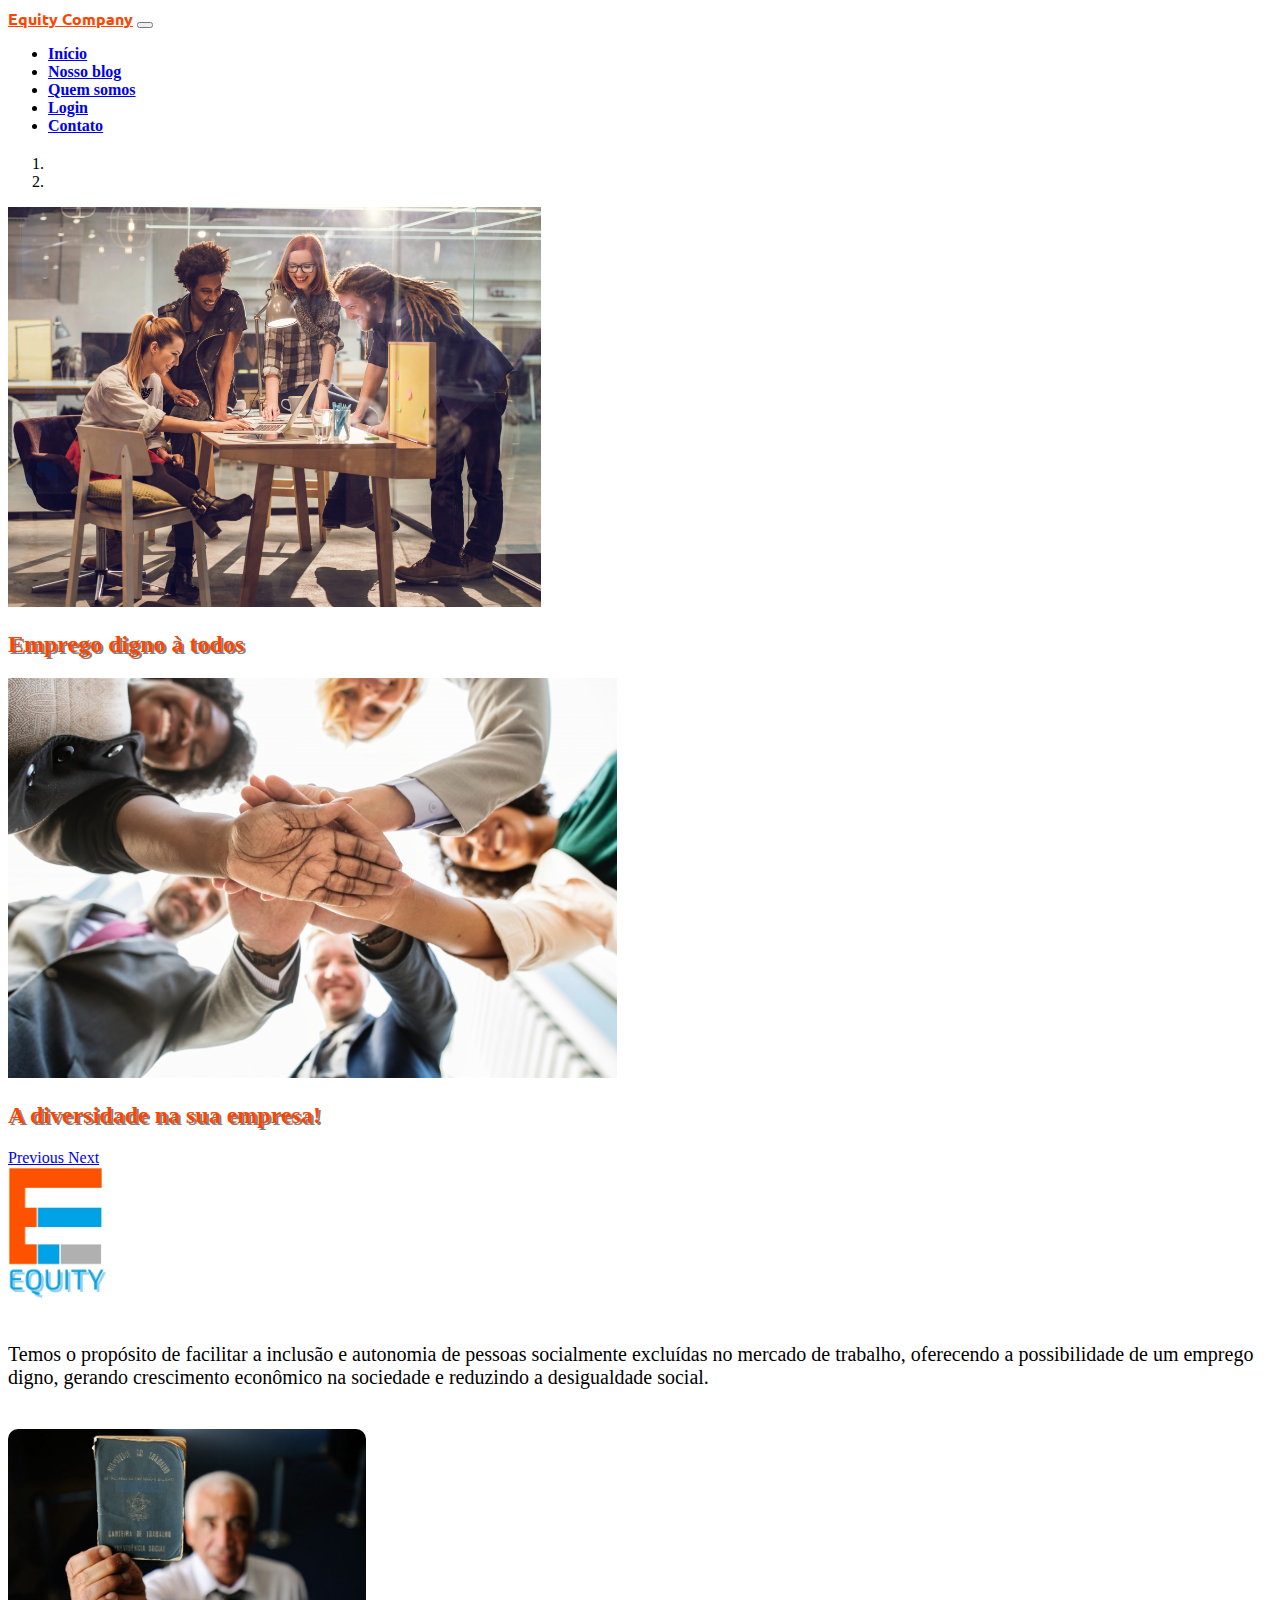
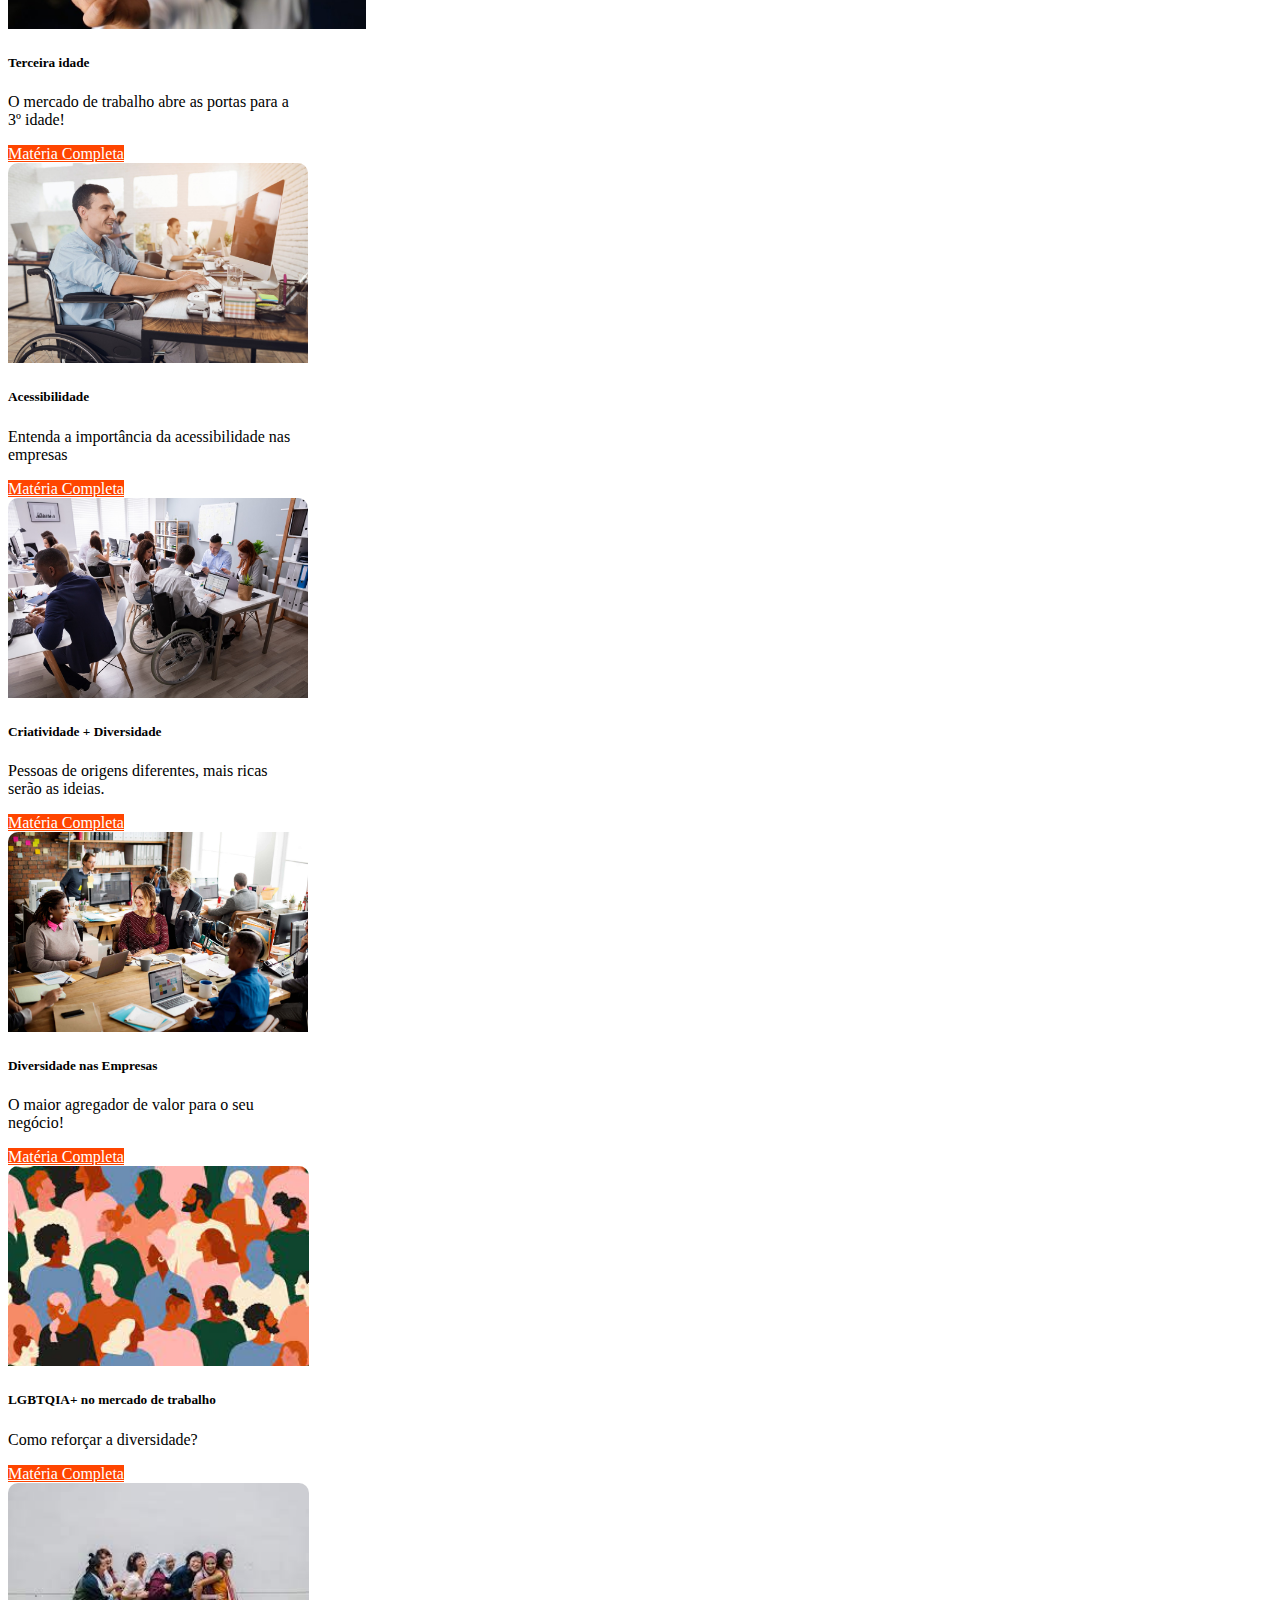
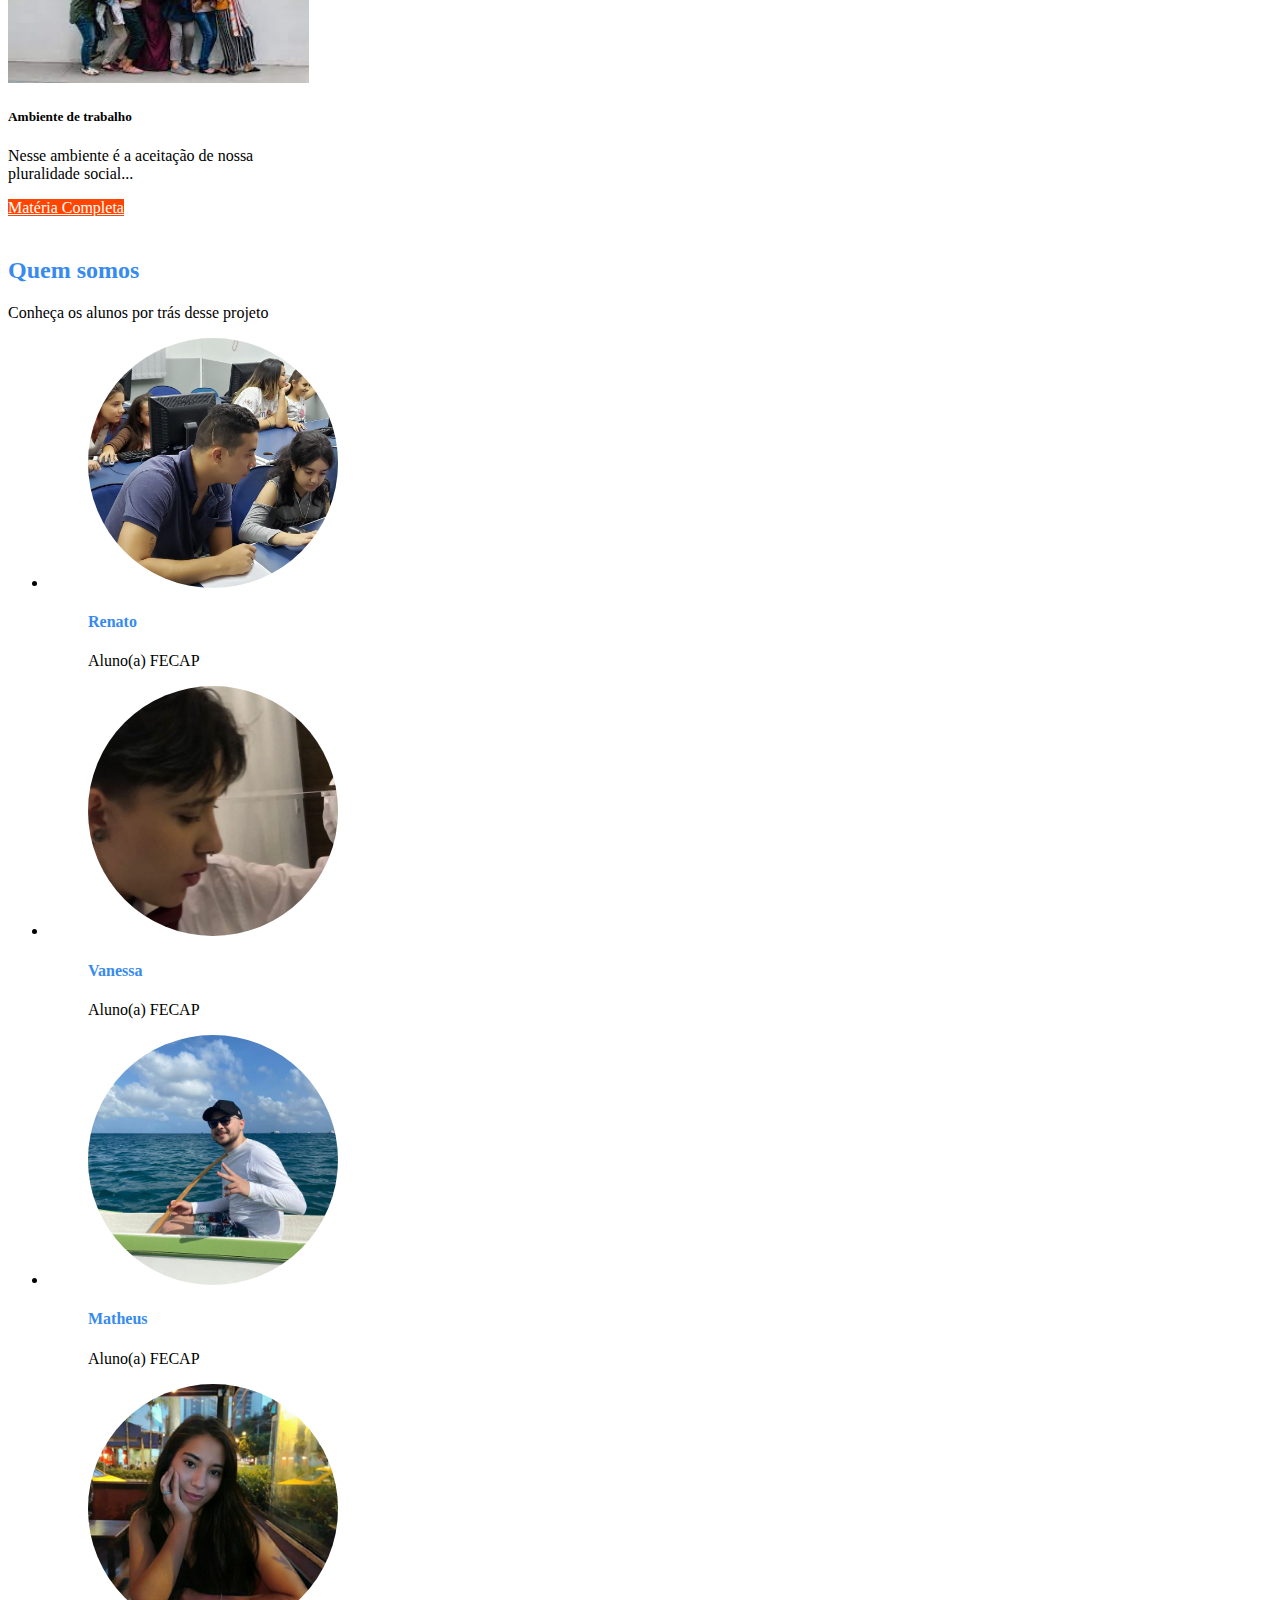
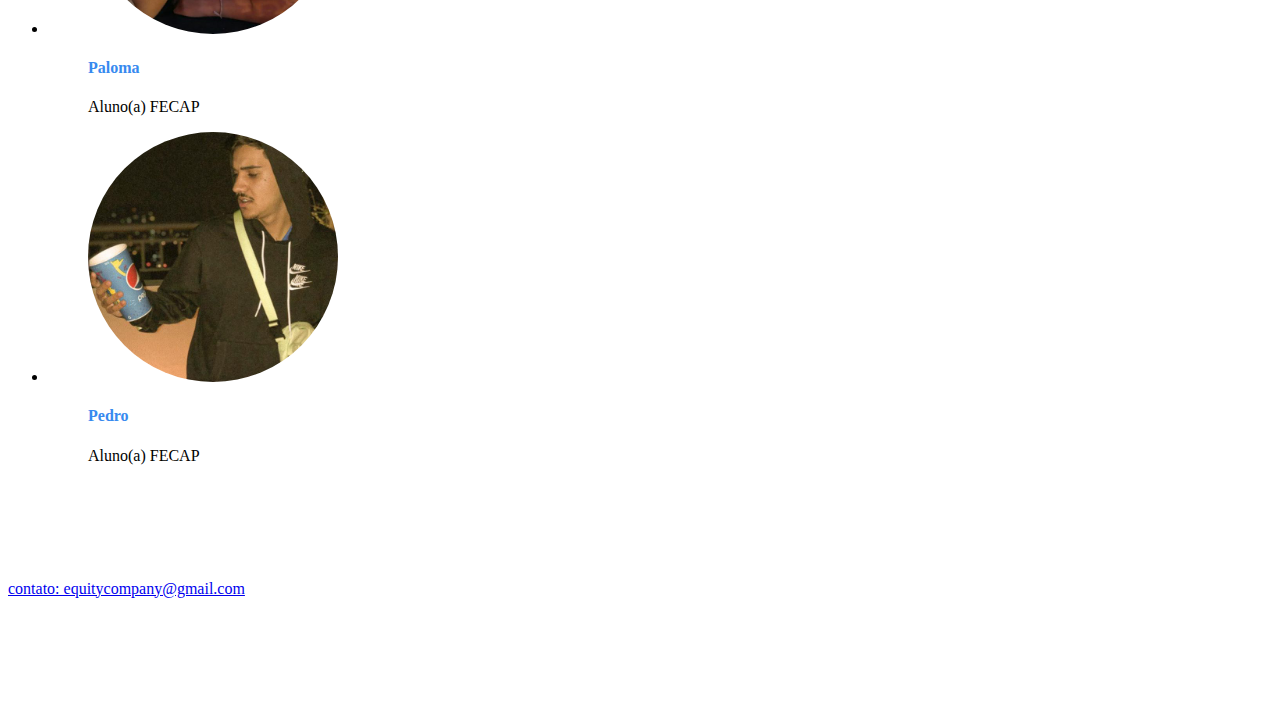
==== Projeto-Equity-Front/index.html @ 849a8ae5 "adição api de envio de -email" ====
<!DOCTYPE html>
<html>
<head>
  <meta charset="utf-8">
  <meta name="viewport" content="width=device-width, initial-scale=1">
  <script src="src/js/script.js"></script>
  <title>Equity | Acesso a oportunidades de trabalho digno, as pessoas mais vulneráve!</title>
  <link rel="stylesheet" href="https://stackpath.bootstrapcdn.com/bootstrap/4.2.1/css/bootstrap.min.css" integrity="sha384-GJzZqFGwb1QTTN6wy59ffF1BuGJpLSa9DkKMp0DgiMDm4iYMj70gZWKYbI706tWS" crossorigin="anonymous">
  <link rel="stylesheet" href="https://use.fontawesome.com/releases/v5.7.1/css/all.css" integrity="sha384-fnmOCqbTlWIlj8LyTjo7mOUStjsKC4pOpQbqyi7RrhN7udi9RwhKkMHpvLbHG9Sr" crossorigin="anonymous">
  <link href="https://fonts.googleapis.com/css2?family=Dongle:wght@300&family=Ubuntu:wght@300&display=swap" rel="stylesheet">
  <link rel="stylesheet" type="text/css" href="src/style.css">
  <link rel="shortcut icon" type="image/x-icon" href="./src/img/Equity-logo.ico">
</head>
<body>

  <header>
    <nav class="navbar navbar-expand-lg navbar-light bg-light fixed-top">
      <a class="navbar-brand fonte-titulo-nav texto-cor-especial" id="cor-titulo" href="#">Equity Company</a>
      <button class="navbar-toggler" type="button" data-toggle="collapse" data-target="#navbarNavDropdown" aria-controls="navbarNavDropdown" aria-expanded="false" aria-label="Toggle navigation"><span class="navbar-toggler-icon"></span></button>
      <div class="collapse navbar-collapse justify-content-end" id="navbarNavDropdown">
        <ul class="navbar-nav">
          <li class="nav-item">
            <a class="nav-link" href="./index.html#">Início</a>
          </li>
          <li class="nav-item">
            <a class="nav-link" href="./index.html#nosso-blog">Nosso blog</a>
          </li>
          <li class="nav-item">
            <a class="nav-link" href="./index.html#quem-somos">Quem somos</a>
          </li>
          <li class="nav-item">
            <a class="nav-link" href="./login-candidato.html">Login</a>
          </li>
          <li class="nav-item">
            <a class="nav-link" data-toggle="modal" data-target="#modal-contato" href="#">Contato</a>
          </li>
        </ul>
      </div>
    </nav>
  </header>

  <main>
    <section id="carrossel-principal">
      <div id="carousel-controladores" class="carousel slide" data-ride="carousel" data-interval="3000">
        <ol class="carousel-indicators">
          <li data-target="#carousel-controladores" data-slide-to="0" class="active"></li>
          <li data-target="#carousel-controladores" data-slide-to="1"></li>
        </ol>
        <div class="carousel-inner">
          <div class="carousel-item active">
            <img src="src/img/diversidade-cultural.jpg" class="imagem-carrossel-um d-block w-100" alt="diversidade de cultura">
            <div class="carousel-caption h-50 d-none d-md-block">
              <h2 class="cor-font-carrossel shadow-sm text-center display-4">Emprego digno à todos</h2>
            </div>
          </div>
          <div class="carousel-item">
            <img src="src/img/diversidade-na-empresa.jpeg" class="imagem-carrossel-dois d-block w-100" alt="diversidade racial">
            <div class="carousel-caption h-50 d-none d-md-block">
              <h2 class="cor-font-carrossel shadow-sm text-center display-4">A diversidade na sua empresa!</h2>
            </div>
          </div>
        </div>
        <a class="carousel-control-prev" href="#carousel-controladores" role="button" data-slide="prev">
          <span class="carousel-control-prev-icon" aria-hidden="true"></span>
          <span class="sr-only">Previous</span>
        </a>
        <a class="carousel-control-next" href="#carousel-controladores" role="button" data-slide="next">
          <span class="carousel-control-next-icon" aria-hidden="true"></span>
          <span class="sr-only">Next</span>
        </a>
      </div>
    </section>

    <section id="titulo">
      <div class="py-5 px-2">
        <img src="src/img/Equity-logo.jpg" class="img-logo rounded mx-auto d-block" alt="...">
        <p class="font-weight-light p-font text-center text-secondary">Temos o propósito de facilitar a inclusão e autonomia de pessoas socialmente excluídas no mercado de trabalho, oferecendo a possibilidade de um emprego digno, gerando crescimento econômico na sociedade e reduzindo a desigualdade social.</p>
      </div>
    </section>

    <section id="nosso-blog" class="bg-light">
      <div class="container pb-5">
        <div class="row justify-content-md-around justify-content-center">
          <article class="card mt-5 borda-cor-especial card-imagem">
            <img src="src/img/CTPS-IDOSO.jpg" class="card-imagem-top" alt="Homem de cabelo branco segurando a carteira de trabalho">
            <div class="card-body">
              <h5 class="card-title">Terceira idade</h5>
              <p class="card-text">O mercado de trabalho abre as portas para a 3º idade!</p>
              <a href="https://paranashop.com.br/2021/11/cinco-motivos-para-contratar-um-idoso/" class="btn btn-cor-especial">Matéria Completa</a>
            </div>
          </article>

          <article class="card mt-5 borda-cor-especial card-imagem">
            <img src="src/img/diversidade-todos.jpg" class="card-imagem-top" alt="Jovem em sua cadeira de rodas, sentado em frente uma tela de computador">
            <div class="card-body">
              <h5 class="card-title">Acessibilidade</h5>
              <p class="card-text">Entenda a importância da acessibilidade nas empresas</p>
              <a href="https://infographya.com.br/blog/entenda-a-importancia-da-acessibilidade-nas-empresas/" class="btn btn-cor-especial">Matéria Completa</a>
            </div>
          </article>

          <article class="card mt-5 borda-cor-especial card-imagem">
            <img src="src/img/diversidade-muito-importante.jpeg" class="card-imagem-top" alt="diversas pessoas com etnias diferentes, trabalhando em um escrítorio">
            <div class="card-body">
              <h5 class="card-title">Criatividade + Diversidade</h5>
              <p class="card-text">Pessoas de origens diferentes, mais ricas serão as ideias.</p>
              <a href="https://www.oxfam.org.br/blog/importancia-da-diversidade-a-representatividade-na-sociedade/#:~:text=A%20import%C3%A2ncia%20da%20diversidade%20est%C3%A1,diversidade%20em%20sua%20rotina%20diariamente." class="btn btn-cor-especial">Matéria Completa</a>
            </div>
          </article>

          <article class="card mt-5 borda-cor-especial card-imagem">
            <img src="src/img/diversidade-startup.jpeg" class="card-imagem-top" alt="diversas pessoas com etnias diferentes, trabalhando em volta da mesma mesa do escrítorio">
            <div class="card-body">
              <h5 class="card-title">Diversidade nas Empresas</h5>
              <p class="card-text">O maior agregador de valor para o seu negócio!</p>
              <a href="https://niduu.com/blog/diversidade-nas-empresas" class="btn btn-cor-especial">Matéria Completa</a>
            </div>
          </article>

          <article class="card mt-5 borda-cor-especial card-imagem">
            <img src="src/img/diversidade-inclusao.jfif" class="card-imagem-top" alt="tigela com salada de vegetais estilo oriental, vista de cima">
            <div class="card-body">
              <h5 class="card-title">LGBTQIA+ no mercado de trabalho</h5>
              <p class="card-text">Como reforçar a diversidade?</p>
              <a href="https://www.vittude.com/empresas/lqbtqia-no-mercado-de-trabalho-como-reforcar-diversidade" class="btn btn-cor-especial">Matéria Completa</a>
            </div>
          </article>

          <article class="card mt-5 borda-cor-especial card-imagem">
            <img src="src/img/diversidade-ambiente-coorporativo.jfif" class="card-imagem-top" alt="tigela com beterrabas e dentes de alho assados em primeiro plano, com ingredientes ao fundo">
            <div class="card-body">
              <h5 class="card-title">Ambiente de trabalho</h5>
              <p class="card-text">Nesse ambiente é a aceitação de nossa pluralidade social...</p>
              <a href="https://xerpay.com.br/blog/diversidade-no-ambiente-de-trabalho/" class="btn btn-cor-especial">Matéria Completa</a>
            </div>
          </article>
        </div>
      </div>
    </section>

    <section id="quem-somos">
      <div class="py-5 px-2">
        <h2 class="text-center texto-cor-especial fonte-titulo">Quem somos</h2>
        <p class="text-center text-secondary">Conheça os alunos por trás desse projeto</p>
      </div>
        <ul class="list-unstyled list-inline text-center d-lg-flex justify-content-lg-around">
          <li class="list-inline-item">
            <figure class="figure">
              <img src="src/img/Renato.jpeg" class="img-thumbnail borda-cor-especial thumb-redondo" alt="foto do rosto Aluno">
              <figcaption class="figure-caption text-center texto-cor-especial mt-3 fonte-titulo"><h4>Renato</h4></figcaption>
              <figcaption class="figure-caption text-center">Aluno(a) FECAP</figcaption>
            </figure>
          </li>
          <li class="list-inline-item">
            <figure class="figure">
                <img src="src/img/Vanessa.jfif" class="img-thumbnail borda-cor-especial thumb-redondo" alt="foto do rosto Aluno">
                <figcaption class="figure-caption text-center texto-cor-especial mt-3 fonte-titulo"><h4>Vanessa</h4></figcaption>
                <figcaption class="figure-caption text-center">Aluno(a) FECAP</figcaption>
            </figure>
          </li>
          <li class="list-inline-item">
            <figure class="figure">
                <img src="src/img/Matheus.jfif" class="img-thumbnail borda-cor-especial thumb-redondo" alt="foto do rosto Aluno">
                <figcaption class="figure-caption text-center texto-cor-especial mt-3 fonte-titulo"><h4>Matheus</h4></figcaption>
                <figcaption class="figure-caption text-center">Aluno(a) FECAP</figcaption>
            </figure>
          </li>
          <li class="list-inline-item">
            <figure class="figure">
                <img src="src/img/Paloma.jfif" class="img-thumbnail borda-cor-especial thumb-redondo" alt="foto do rosto Aluno">
                <figcaption class="figure-caption text-center texto-cor-especial mt-3 fonte-titulo"><h4>Paloma</h4></figcaption>
                <figcaption class="figure-caption text-center">Aluno(a) FECAP</figcaption>
            </figure>
          </li>
          <li class="list-inline-item">
            <figure class="figure">
                <img src="src/img/Pedro.jfif" class="img-thumbnail borda-cor-especial thumb-redondo" alt="foto do rosto Aluno">
                <figcaption class="figure-caption text-center texto-cor-especial mt-3 fonte-titulo"><h4>Pedro</h4></figcaption>
                <figcaption class="figure-caption text-center">Aluno(a) FECAP</figcaption>
            </figure>             
          </li>
        </ul>
    </section>

    <footer id="footer">
      <div class="container-fluid d-flex bg-secondary py-3 justify-content-center align-items-center">
        <a href="#" class="text-light text-decoration-none py-1 mx-2">contato: equitycompany@gmail.com</a>
        <a href="#" class="text-decoration-none mx-2"><i class="icones text-light fab fa-facebook-square"></i></a>
        <a href="#" class="text-decoration-none mx-2"><i class="icones text-light fab fa-instagram"></i></a>
        <a href="#" class="text-decoration-none mx-2"><i class="icones text-light fab fa-twitter-square"></i></a>
      </div>
    </footer>
  </main>

<!-- modal contato -->

<div class="modal fade" id="modal-contato" tabindex="-1" role="dialog" aria-labelledby="modal-contato-titulo" aria-hidden="true">
  <div class="modal-dialog" role="document">
    <dialog class="modal-content">
      <header class="modal-header">
        <h5 class="modal-title" id="modal-contato-titulo">Entre em contato</h5>
        <button type="button" class="close" data-dismiss="modal" aria-label="Close">
          <span aria-hidden="true">&times;</span>
        </button>
      </header>
      <article class="modal-body">
        <form>
          <div class="form-group">
            <input type="email" class="form-control" id="exampleFormControlInput1" placeholder="Seu nome">
          </div>
          <label class="sr-only" for="inlineFormInputGroup">e-mail</label>
          <div class="input-group mb-2">
            <div class="input-group-prepend">
              <div class="input-group-text">@</div>
            </div>
            <input type="text" class="form-control" id="inlineFormInputGroup" placeholder="Seu e-mail">
          </div>
          <div class="form-group">
            <textarea class="form-control" id="exampleFormControlTextarea1" rows="3" placeholder="Escreva sua mensagem"></textarea>
          </div>
        </form>
      </article>
      <footer class="modal-footer">
        <button type="button" class="btn btn-cor-especial" onclick="sendEmail()">Enviar</button>
        <button type="button" class="btn btn-secondary" data-dismiss="modal">Fechar</button>
      </footer>
    </dialog>
  </div>
</div>

  <script src="https://code.jquery.com/jquery-3.3.1.slim.min.js" integrity="sha384-q8i/X+965DzO0rT7abK41JStQIAqVgRVzpbzo5smXKp4YfRvH+8abtTE1Pi6jizo" crossorigin="anonymous"></script>
  <script src="https://cdnjs.cloudflare.com/ajax/libs/popper.js/1.14.6/umd/popper.min.js" integrity="sha384-wHAiFfRlMFy6i5SRaxvfOCifBUQy1xHdJ/yoi7FRNXMRBu5WHdZYu1hA6ZOblgut" crossorigin="anonymous"></script>
  <script src="https://stackpath.bootstrapcdn.com/bootstrap/4.2.1/js/bootstrap.min.js" integrity="sha384-B0UglyR+jN6CkvvICOB2joaf5I4l3gm9GU6Hc1og6Ls7i6U/mkkaduKaBhlAXv9k" crossorigin="anonymous"></script>
</body>
</html>
---- Projeto-Equity-Front/src/style.css ----
html {
  font-size: 1rem;
}

.navbar {
  font-weight: bold;
}

.container {
  margin: 40px auto;
}

.caixa {
  position: relative;
  width: 500px;
  margin: 100px auto;
}

.fonte-titulo-nav {
  font-family: 'Ubuntu', sans-serif;
  color:orangered; 
}

.imagem-carrossel-um {
  object-fit:cover; object-position: 0 10%;
  height: 400px;
}

.imagem-carrossel-dois {
  object-fit:cover; object-position: 0 20%;
  height: 400px;
}

.card-imagem {
  width: 18rem;
  object-fit:cover;
  object-position: 0 60%;
  border-radius: 10px 10px 10px 10px;
}

.cor-font-carrossel{
  color:orangered;
  font-weight: bold;
  text-shadow: 2px 2px grey;
}

.card-imagem-top {
  height:200px;
  object-fit:cover;
  object-position: 0 60%;
  border-radius: 10px 10px 0 0;
}

.img-logo {
  width: 100px;
  margin: 0 0 20px;
}

.p-font{
  font-size: 20px;
}

.thumb-redondo {
  border-radius:50%; 
  width:250px; 
  height:250px; 
  object-fit:cover; 
  object-position: 0 60%; 
}

.icones {
  font-size: 2rem;
}

.texto-cor-especial {
  color:#378aef;
}

.borda-cor-especial {
  border-color: orangered ;
}

.btn-cor-especial {
  background-color: orangered  ;
  color: white;
  transition: 1s all;
}

#carrossel-principal {
  margin-top: 20px;
}

#cor-titulo {
  color: orangered ;
}

.btn-primary {
  margin: 20px 0 0 0;
}

footer {
  position: relative;
  margin: 100px auto;
}

.olho {
  cursor: pointer;
  width: 20px;
}

.mostrarsenha {
  cursor: pointer;
}

.small, small {
  font-size: 60%;
}

@media screen and (min-width: 480px) {
  .btn-cor-especial:hover {
    transform: scale(1.2);
  }
}

@media screen and (max-width: 480px) {
  .caixa {
    position: relative;
    width: 100%;
    margin: 100px auto;
  }

  footer {
  position: relative;
  width: 100%;
  margin: 100px auto;
  }

}

@include media-breakpoint-up(sm) {
  html {
    font-size: 1.2rem;
  }
}

@include media-breakpoint-up(md) {
  html {
    font-size: 1.4rem;
  }
}

@include media-breakpoint-up(lg) {
  html {
    font-size: 1.6rem;
  }
}
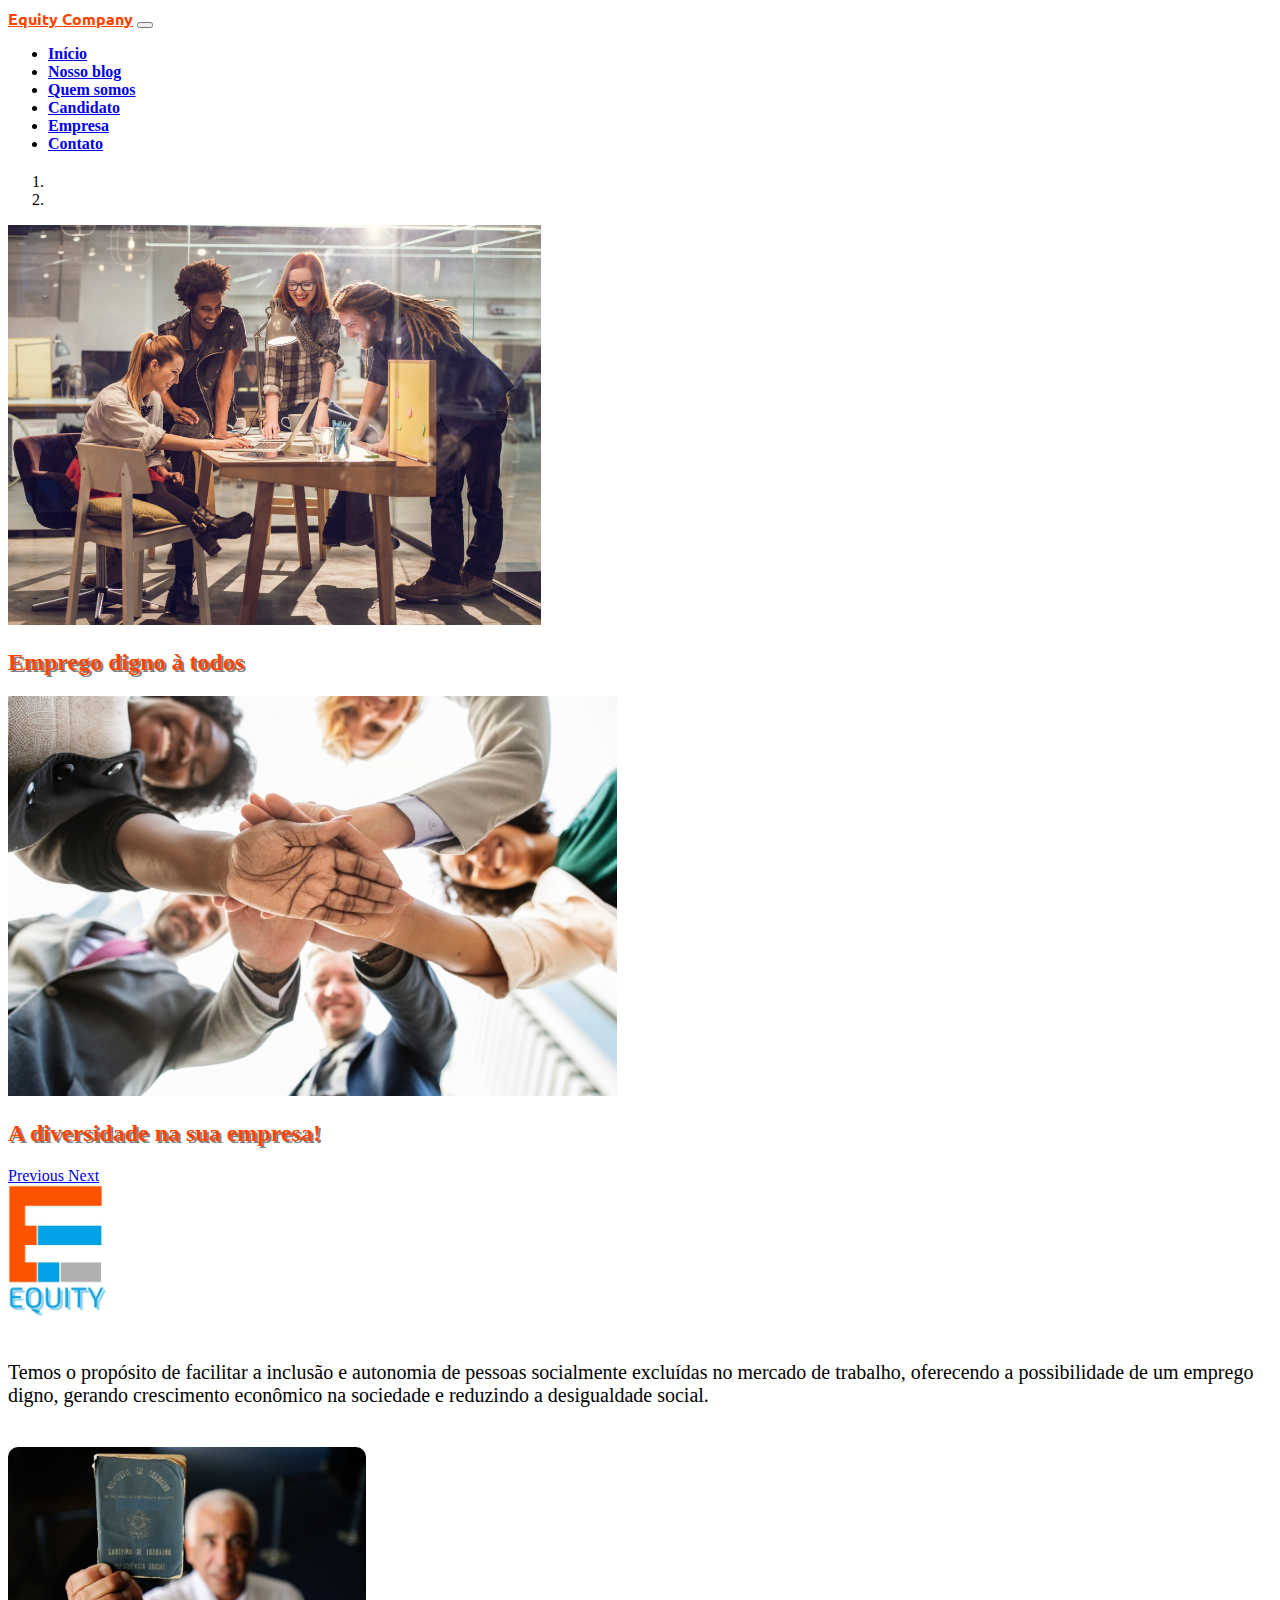
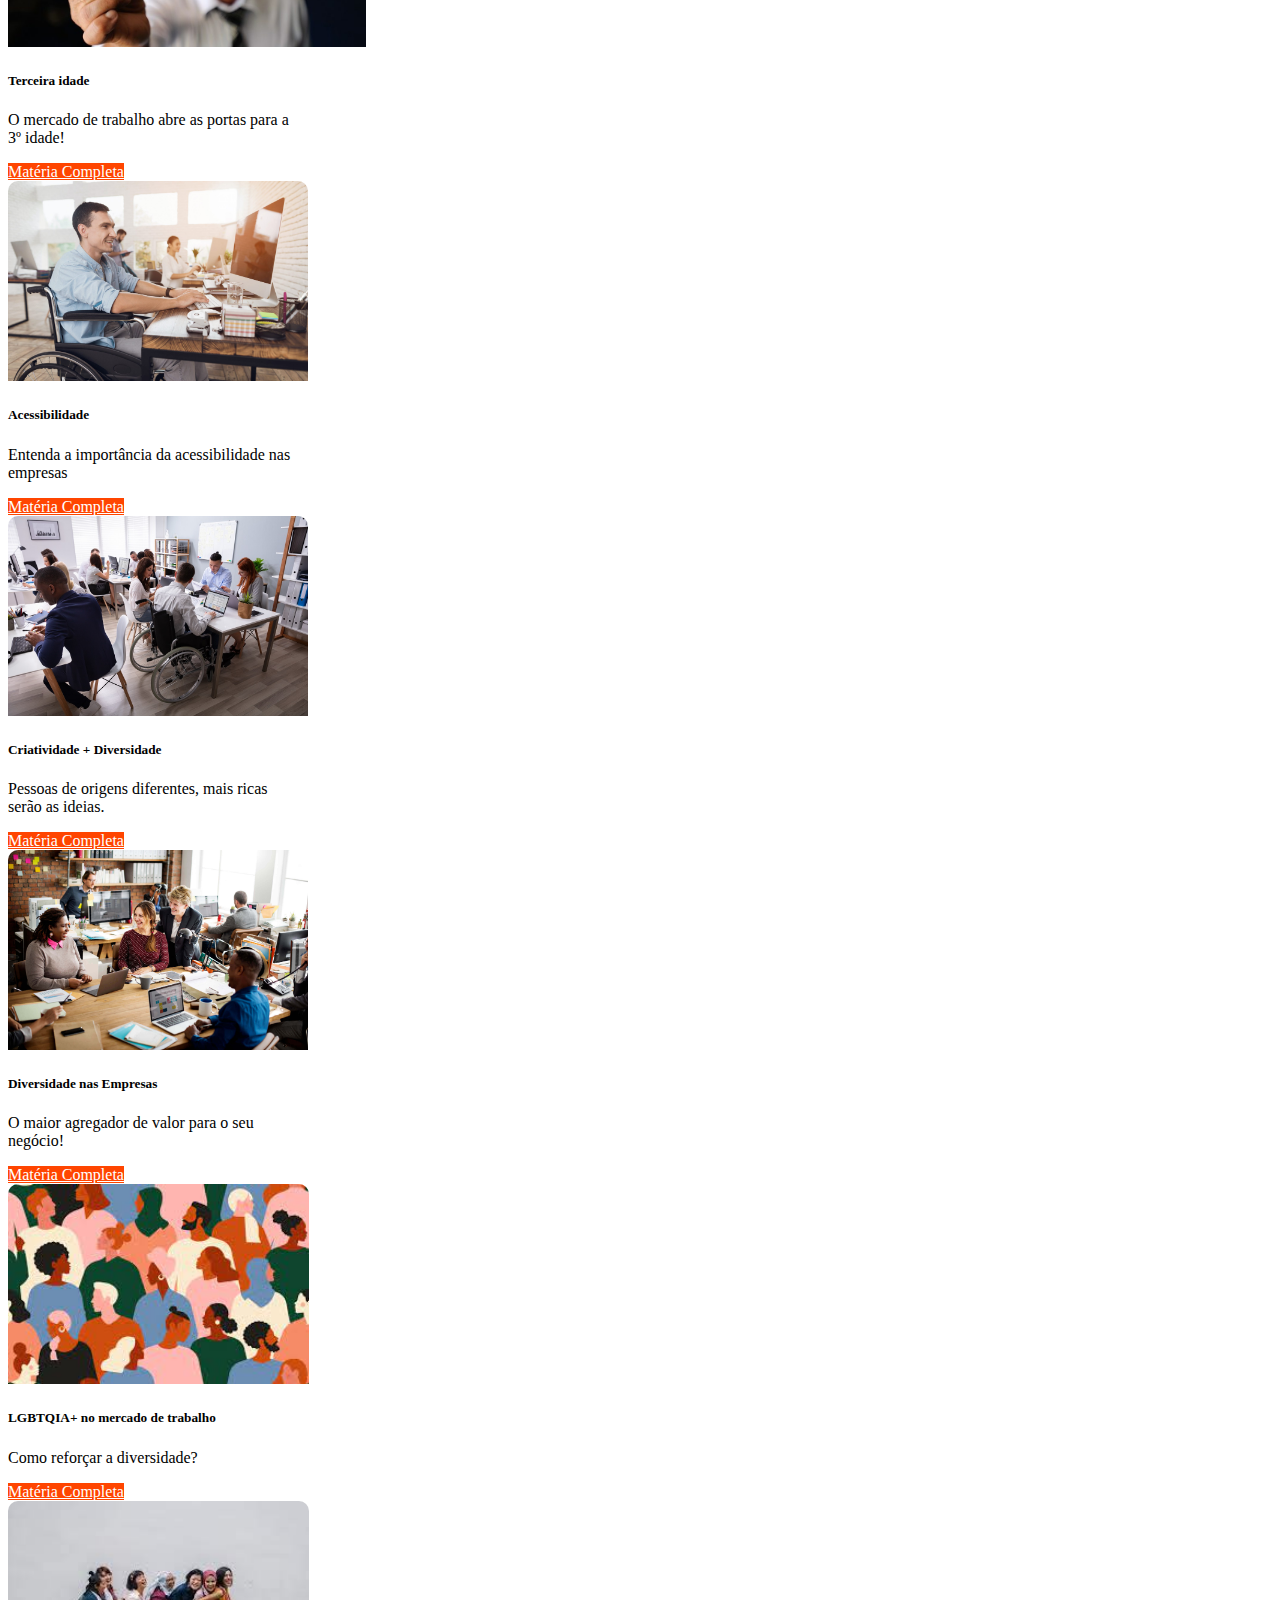
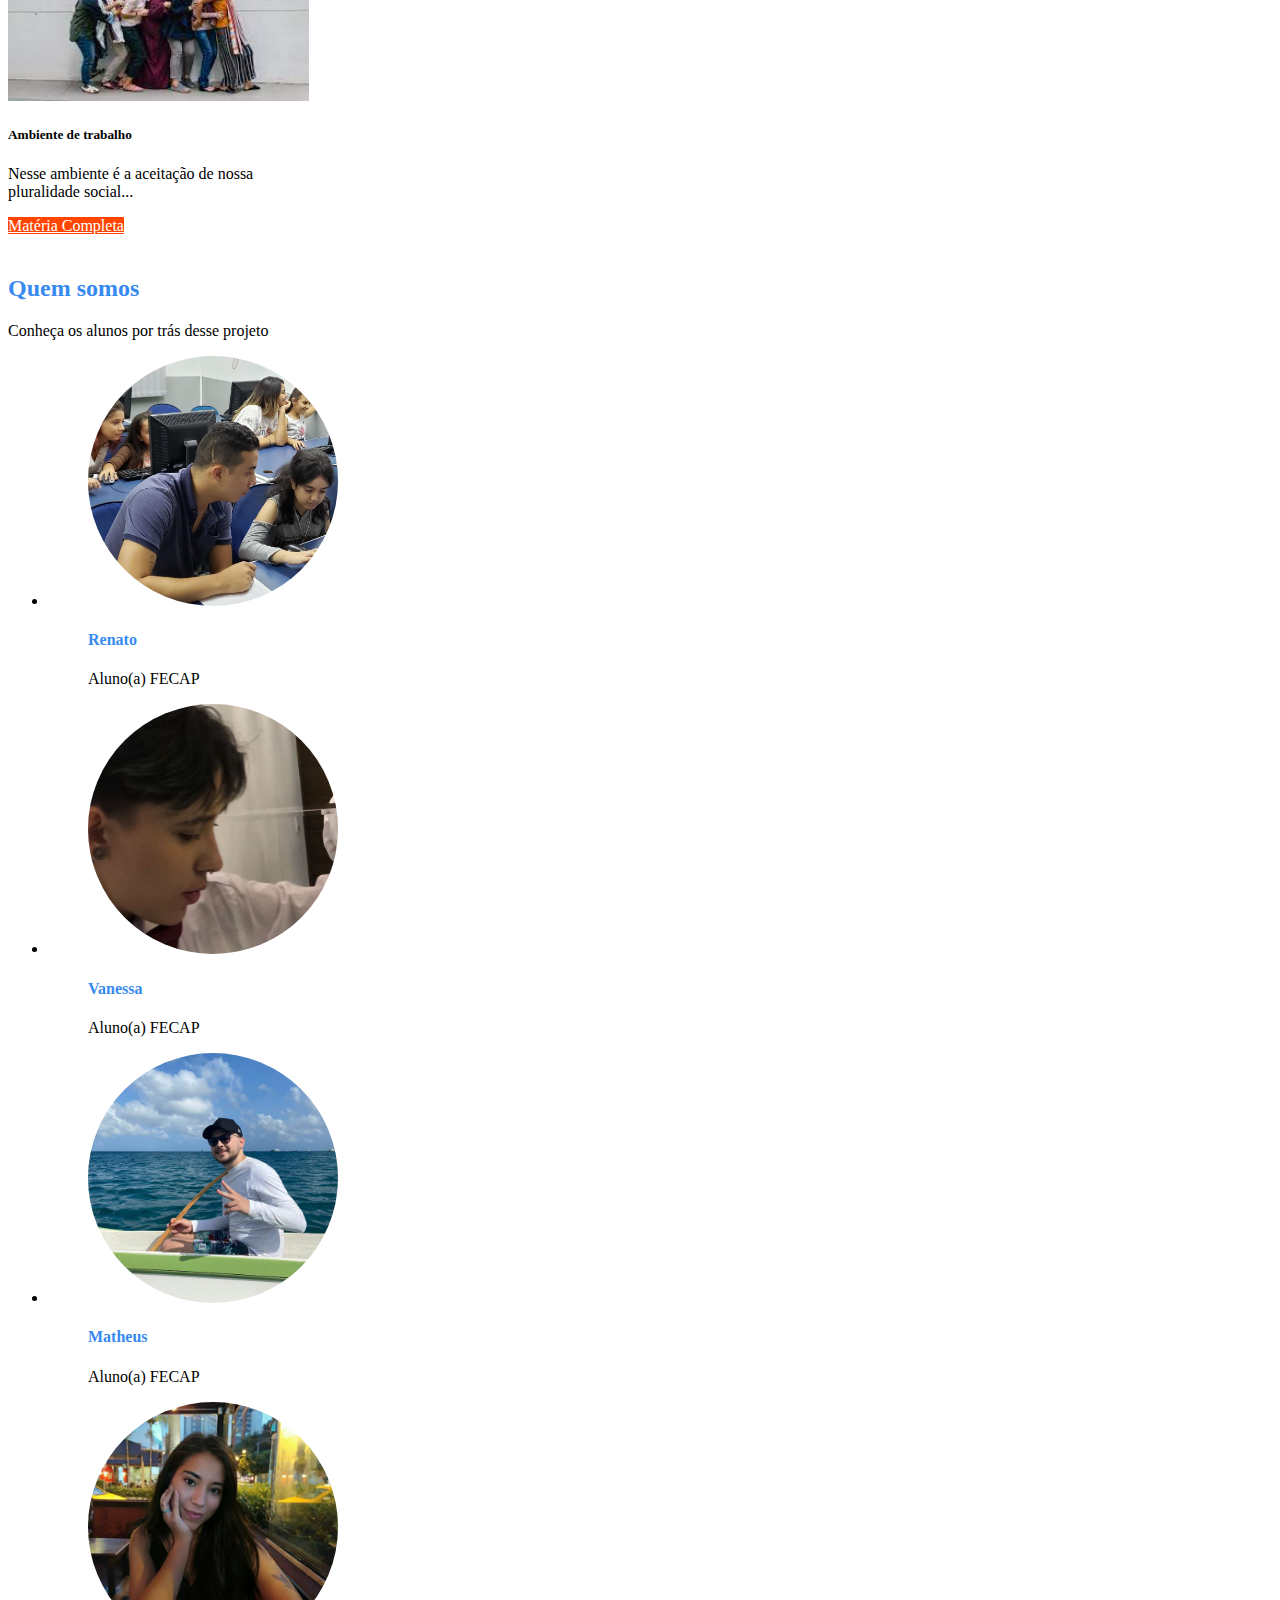
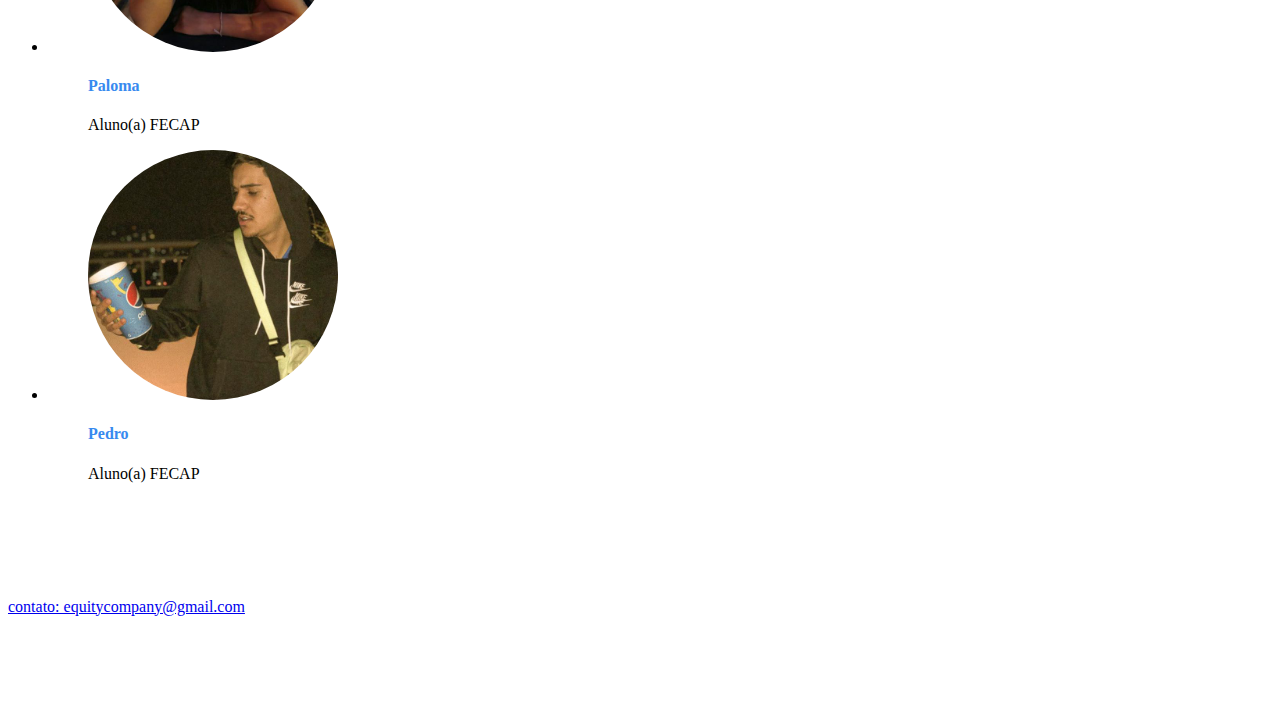
==== commit 5c189ade: "Alteração no login, inclusao de telas de cadastro" ====
--- a/Projeto-Equity-Front/index.html
+++ b/Projeto-Equity-Front/index.html
@@ -4,7 +4,7 @@
   <meta charset="utf-8">
   <meta name="viewport" content="width=device-width, initial-scale=1">
   <script src="src/js/script.js"></script>
-  <title>Equity | Acesso a oportunidades de trabalho digno, as pessoas mais vulneráve!</title>
+  <title>Equity | Acesso a oportunidades de trabalho digno, as pessoas mais vulneráveis!</title>
   <link rel="stylesheet" href="https://stackpath.bootstrapcdn.com/bootstrap/4.2.1/css/bootstrap.min.css" integrity="sha384-GJzZqFGwb1QTTN6wy59ffF1BuGJpLSa9DkKMp0DgiMDm4iYMj70gZWKYbI706tWS" crossorigin="anonymous">
   <link rel="stylesheet" href="https://use.fontawesome.com/releases/v5.7.1/css/all.css" integrity="sha384-fnmOCqbTlWIlj8LyTjo7mOUStjsKC4pOpQbqyi7RrhN7udi9RwhKkMHpvLbHG9Sr" crossorigin="anonymous">
   <link href="https://fonts.googleapis.com/css2?family=Dongle:wght@300&family=Ubuntu:wght@300&display=swap" rel="stylesheet">
@@ -29,7 +29,10 @@
             <a class="nav-link" href="./index.html#quem-somos">Quem somos</a>
           </li>
           <li class="nav-item">
-            <a class="nav-link" href="./login-candidato.html">Login</a>
+            <a class="nav-link" data-toggle="modal" data-target="#modal-candidato" href="#">Candidato</a>
+          </li>
+          <li class="nav-item">
+            <a class="nav-link" data-toggle="modal" data-target="#modal-empresa" href="#">Empresa</a>
           </li>
           <li class="nav-item">
             <a class="nav-link" data-toggle="modal" data-target="#modal-contato" href="#">Contato</a>
@@ -86,7 +89,7 @@
             <div class="card-body">
               <h5 class="card-title">Terceira idade</h5>
               <p class="card-text">O mercado de trabalho abre as portas para a 3º idade!</p>
-              <a href="https://paranashop.com.br/2021/11/cinco-motivos-para-contratar-um-idoso/" class="btn btn-cor-especial">Matéria Completa</a>
+              <a href="https://paranashop.com.br/2021/11/cinco-motivos-para-contratar-um-idoso/" class="btn btn-cor-especial btn-materia">Matéria Completa</a>
             </div>
           </article>
 
@@ -95,7 +98,7 @@
             <div class="card-body">
               <h5 class="card-title">Acessibilidade</h5>
               <p class="card-text">Entenda a importância da acessibilidade nas empresas</p>
-              <a href="https://infographya.com.br/blog/entenda-a-importancia-da-acessibilidade-nas-empresas/" class="btn btn-cor-especial">Matéria Completa</a>
+              <a href="https://infographya.com.br/blog/entenda-a-importancia-da-acessibilidade-nas-empresas/" class="btn btn-cor-especial btn-materia">Matéria Completa</a>
             </div>
           </article>
 
@@ -113,7 +116,7 @@
             <div class="card-body">
               <h5 class="card-title">Diversidade nas Empresas</h5>
               <p class="card-text">O maior agregador de valor para o seu negócio!</p>
-              <a href="https://niduu.com/blog/diversidade-nas-empresas" class="btn btn-cor-especial">Matéria Completa</a>
+              <a href="https://niduu.com/blog/diversidade-nas-empresas" class="btn btn-cor-especial btn-materia">Matéria Completa</a>
             </div>
           </article>
 
@@ -122,7 +125,7 @@
             <div class="card-body">
               <h5 class="card-title">LGBTQIA+ no mercado de trabalho</h5>
               <p class="card-text">Como reforçar a diversidade?</p>
-              <a href="https://www.vittude.com/empresas/lqbtqia-no-mercado-de-trabalho-como-reforcar-diversidade" class="btn btn-cor-especial">Matéria Completa</a>
+              <a href="https://www.vittude.com/empresas/lqbtqia-no-mercado-de-trabalho-como-reforcar-diversidade" class="btn btn-cor-especial btn-materia">Matéria Completa</a>
             </div>
           </article>
 
@@ -131,7 +134,7 @@
             <div class="card-body">
               <h5 class="card-title">Ambiente de trabalho</h5>
               <p class="card-text">Nesse ambiente é a aceitação de nossa pluralidade social...</p>
-              <a href="https://xerpay.com.br/blog/diversidade-no-ambiente-de-trabalho/" class="btn btn-cor-especial">Matéria Completa</a>
+              <a href="https://xerpay.com.br/blog/diversidade-no-ambiente-de-trabalho/" class="btn btn-cor-especial btn-materia">Matéria Completa</a>
             </div>
           </article>
         </div>
@@ -228,6 +231,106 @@
   </div>
 </div>
 
+<!-- modal candidato -->
+
+<div class="modal fade" id="modal-candidato" tabindex="-1" role="dialog" aria-labelledby="modal-contato-titulo" aria-hidden="true">
+  <div class="modal-dialog" role="document">
+    <dialog class="modal-content">
+      <header class="modal-header">
+        <h5 class="modal-title" id="modal-contato-titulo">Login Candidato</h5>
+        <button type="button" class="close" data-dismiss="modal" aria-label="Close">
+          <span aria-hidden="true">&times;</span>
+        </button>
+      </header>
+      <article>
+        <div class="container">
+          <div class="row">
+            <div class="col-1">
+            </div>
+            <div class="col-10">
+              <form>
+                <div class="form-group">
+                  <label for="exampleInputEmail1">E-mail:</label>
+                  <input type="email" class="form-control" id="exampleInputEmail1" aria-describedby="emailHelp" placeholder="Enter email" required>
+                  <small id="emailHelp" class="form-text text-muted">Não iremos compartilhar o seu e-mail.</small>
+                </div>
+                <div class="form-group">
+                  <label for="exampleInputPassword1">Senha:</label>
+                  <input type="password" class="form-control" id="exampleInputPassword1" placeholder="Password" required>
+                  <img src="https://cdn0.iconfinder.com/data/icons/ui-icons-pack/100/ui-icon-pack-14-512.png" 
+                  id="olho" class="olho" onclick="showPass()"><small id="mostrarsenha" class="mostrarsenha" onclick="showPass()">Mostrar senha</small>
+                </div>
+                <div class="form-check">
+                  <input type="checkbox" class="form-check-input" id="exampleCheck1">
+                  <label class="form-check-label" for="exampleCheck1">Lembre-me</label>
+                </div>
+                <button type="submit" class="btn btn-cor-especial" onclick="doLogin()">Entrar</button>
+                <a class="esqueci" data-toggle="modal" data-target="#modal-esquecisenha" href="https://www.google.com.br/">Esqueceu sua senha?</a>
+              </form>
+      </article>
+      <footer class="modal-footer">
+        <div class="row">
+          <div class="col-7">
+            <p class="font-weight-light">Não faz parte? &#128552;</p>
+          </div>
+          <div class="col-5">
+            <a href="./cadastro-candidato.html" class="btn btn-cor-especial btn-materia">Cadastro</a>
+          </div>
+      </footer>
+    </dialog>
+  </div>
+</div>
+
+<!-- modal Empresa -->
+
+<div class="modal fade" id="modal-empresa" tabindex="-1" role="dialog" aria-labelledby="modal-contato-titulo" aria-hidden="true">
+  <div class="modal-dialog" role="document">
+    <dialog class="modal-content">
+      <header class="modal-header">
+        <h5 class="modal-title" id="modal-contato-titulo">Login Empresa</h5>
+        <button type="button" class="close" data-dismiss="modal" aria-label="Close">
+          <span aria-hidden="true">&times;</span>
+        </button>
+      </header>
+      <article>
+        <div class="container">
+          <div class="row">
+            <div class="col-1">
+            </div>
+            <div class="col-10">
+              <form>
+                <div class="form-group">
+                  <label for="exampleInputEmail1">E-mail:</label>
+                  <input type="email" class="form-control" id="exampleInputEmail1" aria-describedby="emailHelp" placeholder="Enter email" required>
+                  <small id="emailHelp" class="form-text text-muted">Não iremos compartilhar o seu e-mail.</small>
+                </div>
+                <div class="form-group">
+                  <label for="exampleInputPassword1">Senha:</label>
+                  <input type="password" class="form-control" id="exampleInputPassword1" placeholder="Password" required>
+                  <img src="https://cdn0.iconfinder.com/data/icons/ui-icons-pack/100/ui-icon-pack-14-512.png" 
+                  id="olho" class="olho" onclick="showPass()"><small id="mostrarsenha" class="mostrarsenha" onclick="showPass()">Mostrar senha</small>
+                </div>
+                <div class="form-check">
+                  <input type="checkbox" class="form-check-input" id="exampleCheck1">
+                  <label class="form-check-label" for="exampleCheck1">Lembre-me</label>
+                </div>
+                <button type="submit" class="btn btn-cor-especial" onclick="">Entrar</button>
+                <a class="esqueci" data-toggle="modal" data-target="#modal-esquecisenha" href="https://www.google.com.br/">Esqueceu sua senha?</a>
+              </form>
+      </article>
+      <footer class="modal-footer">
+        <div class="row">
+          <div class="col-8">
+            <p class="font-weight-light">Bora ser diferente? &#128527;</p>
+          </div>
+          <div class="col-4">
+            <a href="./cadastro-empresa.html" class="btn btn-cor-especial btn-materia">Cadastro</a>
+          </div>
+      </footer>
+    </dialog>
+  </div>
+</div>
+
   <script src="https://code.jquery.com/jquery-3.3.1.slim.min.js" integrity="sha384-q8i/X+965DzO0rT7abK41JStQIAqVgRVzpbzo5smXKp4YfRvH+8abtTE1Pi6jizo" crossorigin="anonymous"></script>
   <script src="https://cdnjs.cloudflare.com/ajax/libs/popper.js/1.14.6/umd/popper.min.js" integrity="sha384-wHAiFfRlMFy6i5SRaxvfOCifBUQy1xHdJ/yoi7FRNXMRBu5WHdZYu1hA6ZOblgut" crossorigin="anonymous"></script>
   <script src="https://stackpath.bootstrapcdn.com/bootstrap/4.2.1/js/bootstrap.min.js" integrity="sha384-B0UglyR+jN6CkvvICOB2joaf5I4l3gm9GU6Hc1og6Ls7i6U/mkkaduKaBhlAXv9k" crossorigin="anonymous"></script>
--- a/Projeto-Equity-Front/src/style.css
+++ b/Projeto-Equity-Front/src/style.css
@@ -12,7 +12,6 @@
 
 .caixa {
   position: relative;
-  width: 500px;
   margin: 100px auto;
 }
 
@@ -116,8 +115,43 @@
   font-size: 60%;
 }
 
+.login {
+  text-align: center;
+  padding-bottom: 5%;
+  color: orangered;
+}
+
+.esqueci {
+  font-size: 12px;
+  vertical-align: -50%;
+  color: darkgrey;
+  padding-inline-start: 3%;
+}
+
+.modalsenha {
+  width: 40%;
+}
+
+.redefinicaosenha {
+  text-align: center;
+  padding-bottom: 5%;
+}
+
+.modal-botoes {
+  margin: 0%;
+  justify-content: center;
+}
+
+.esqueci:hover {
+  color:blue;
+}
+
+.fazer-parte{
+  width: 50%;
+}
+
 @media screen and (min-width: 480px) {
-  .btn-cor-especial:hover {
+  .btn-materia:hover {
     transform: scale(1.2);
   }
 }
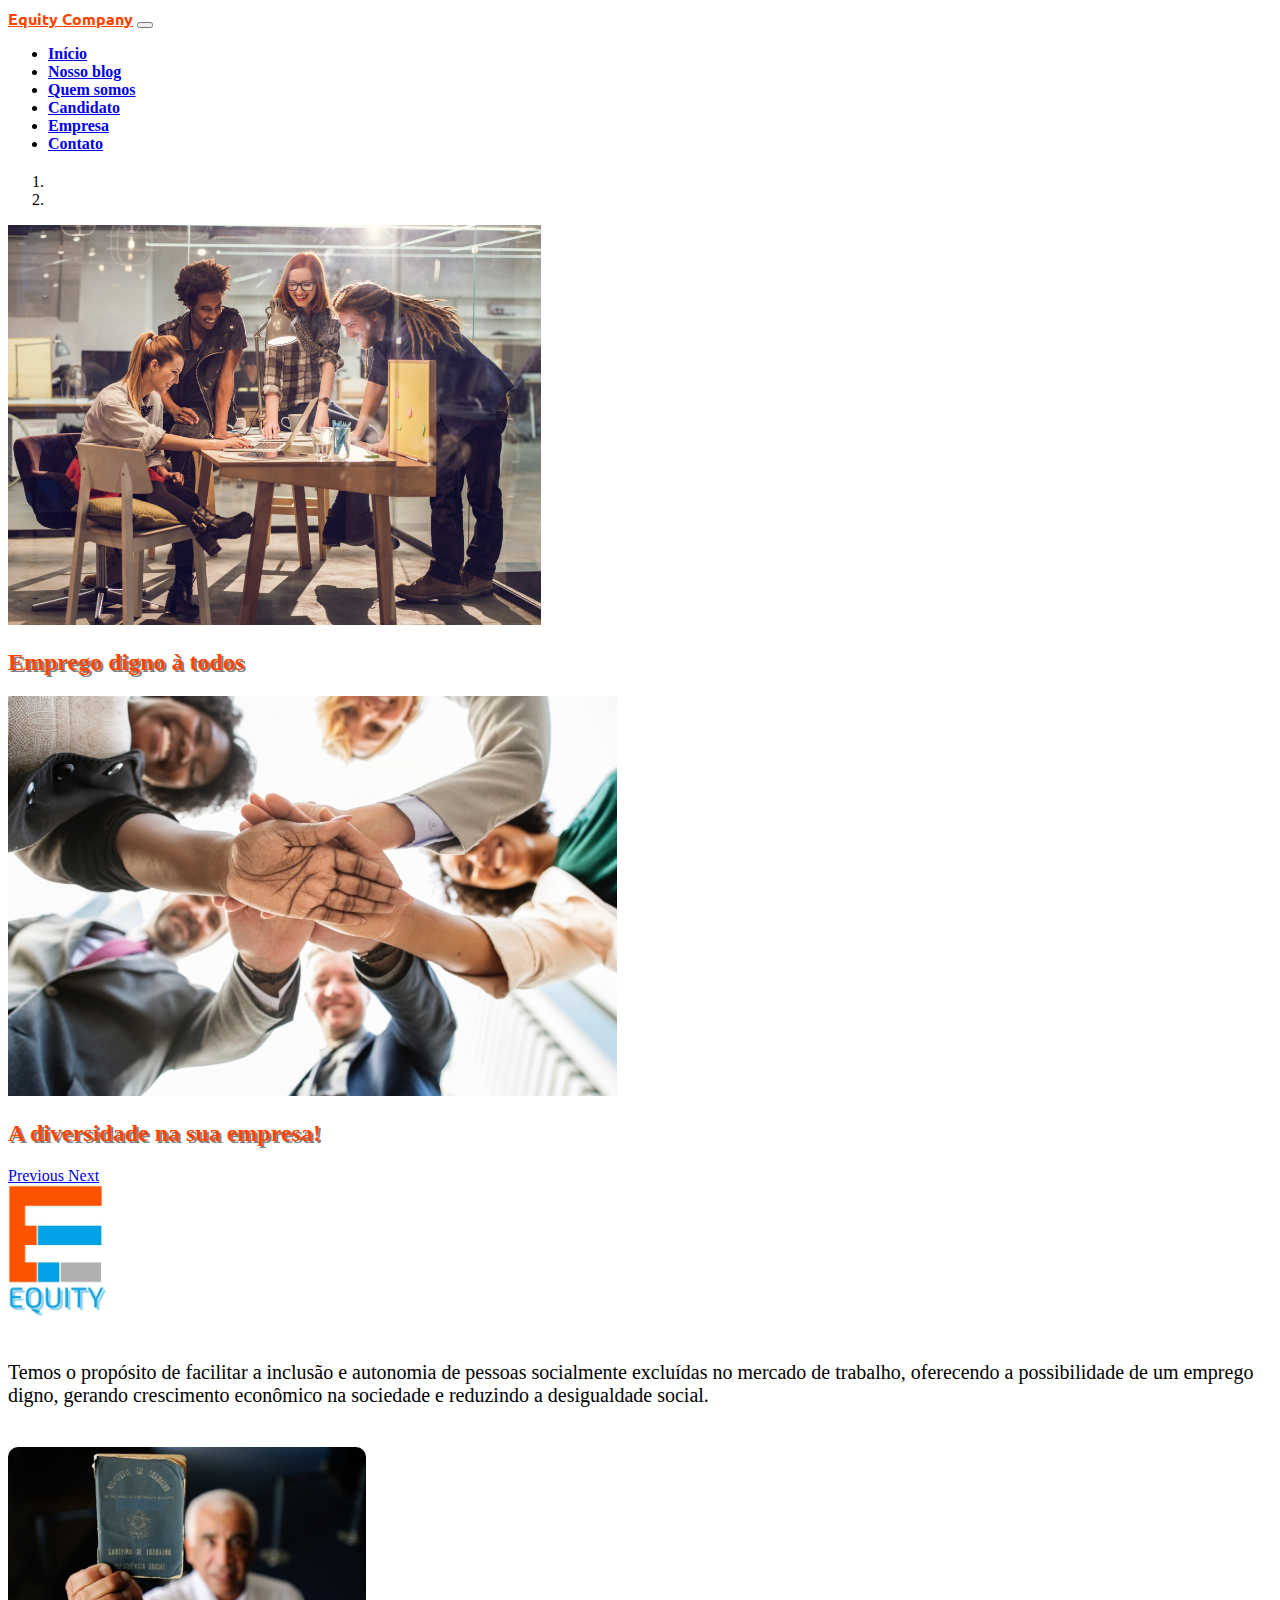
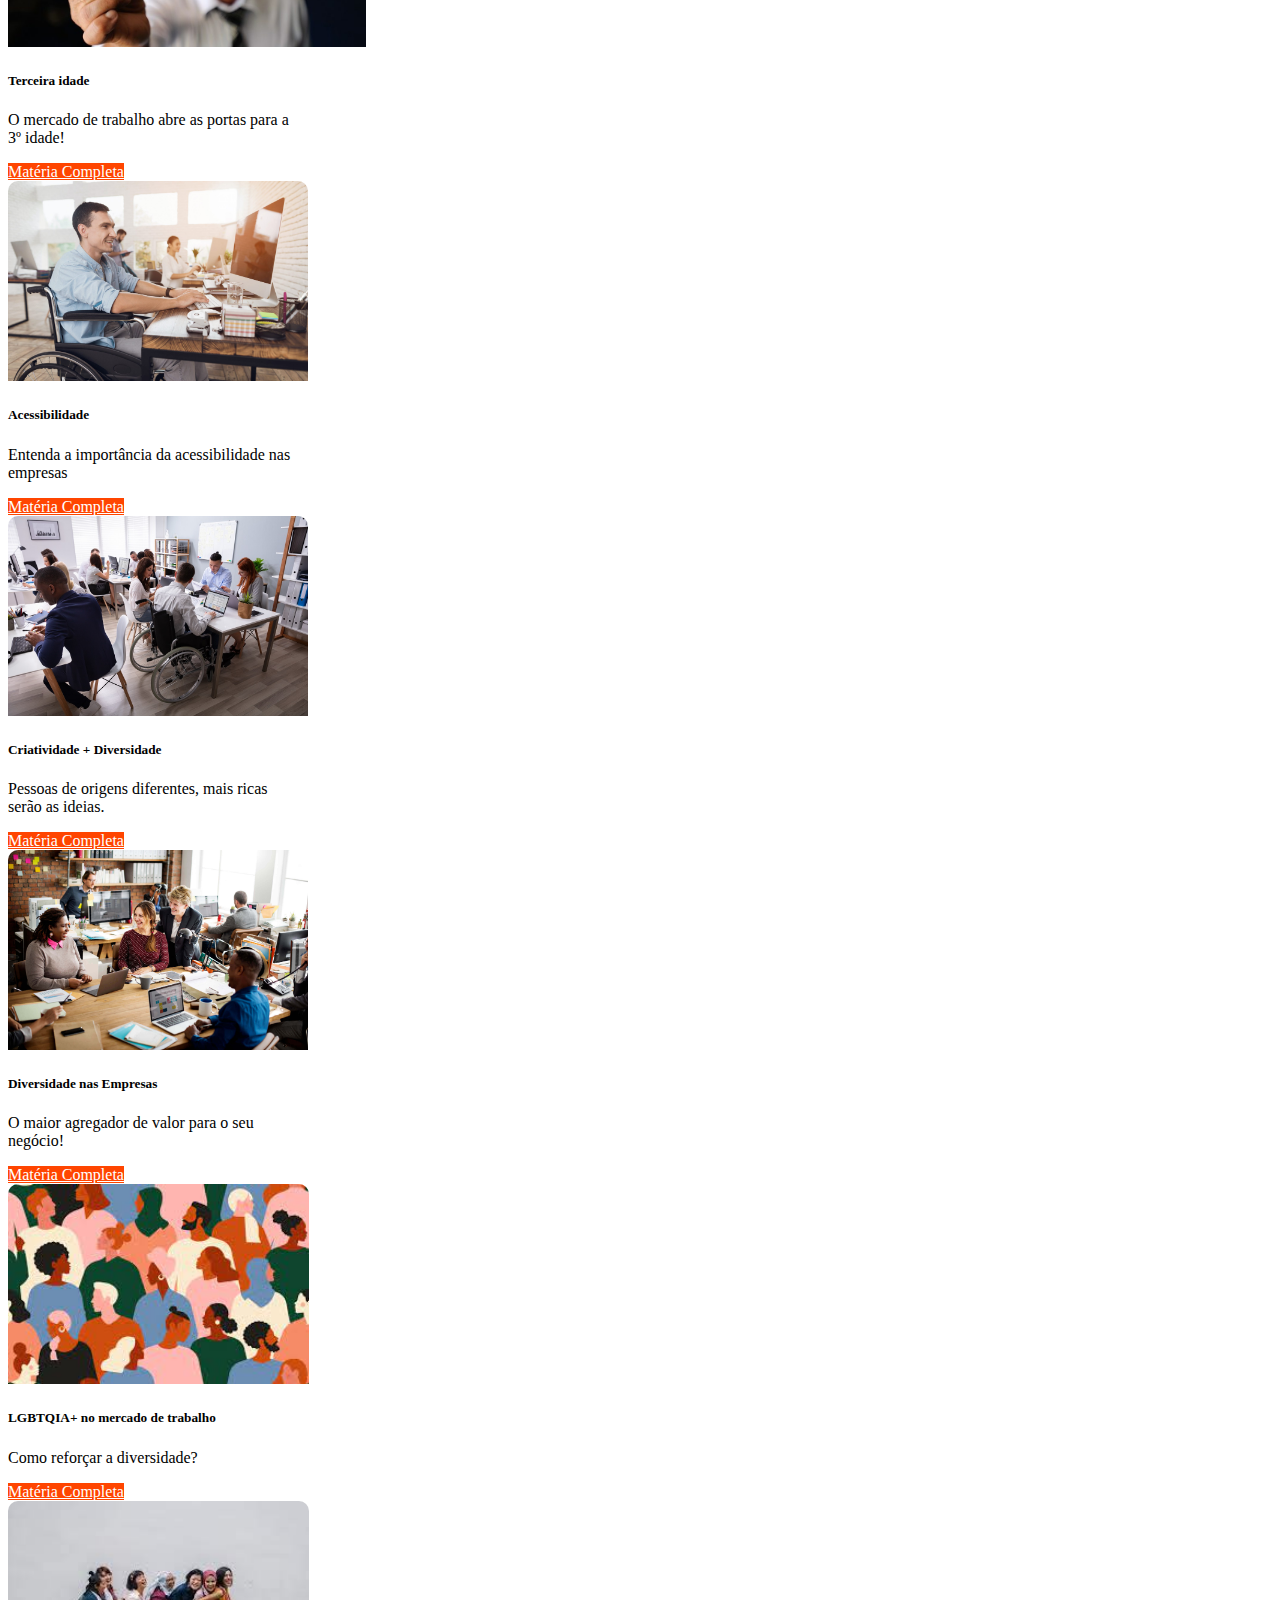
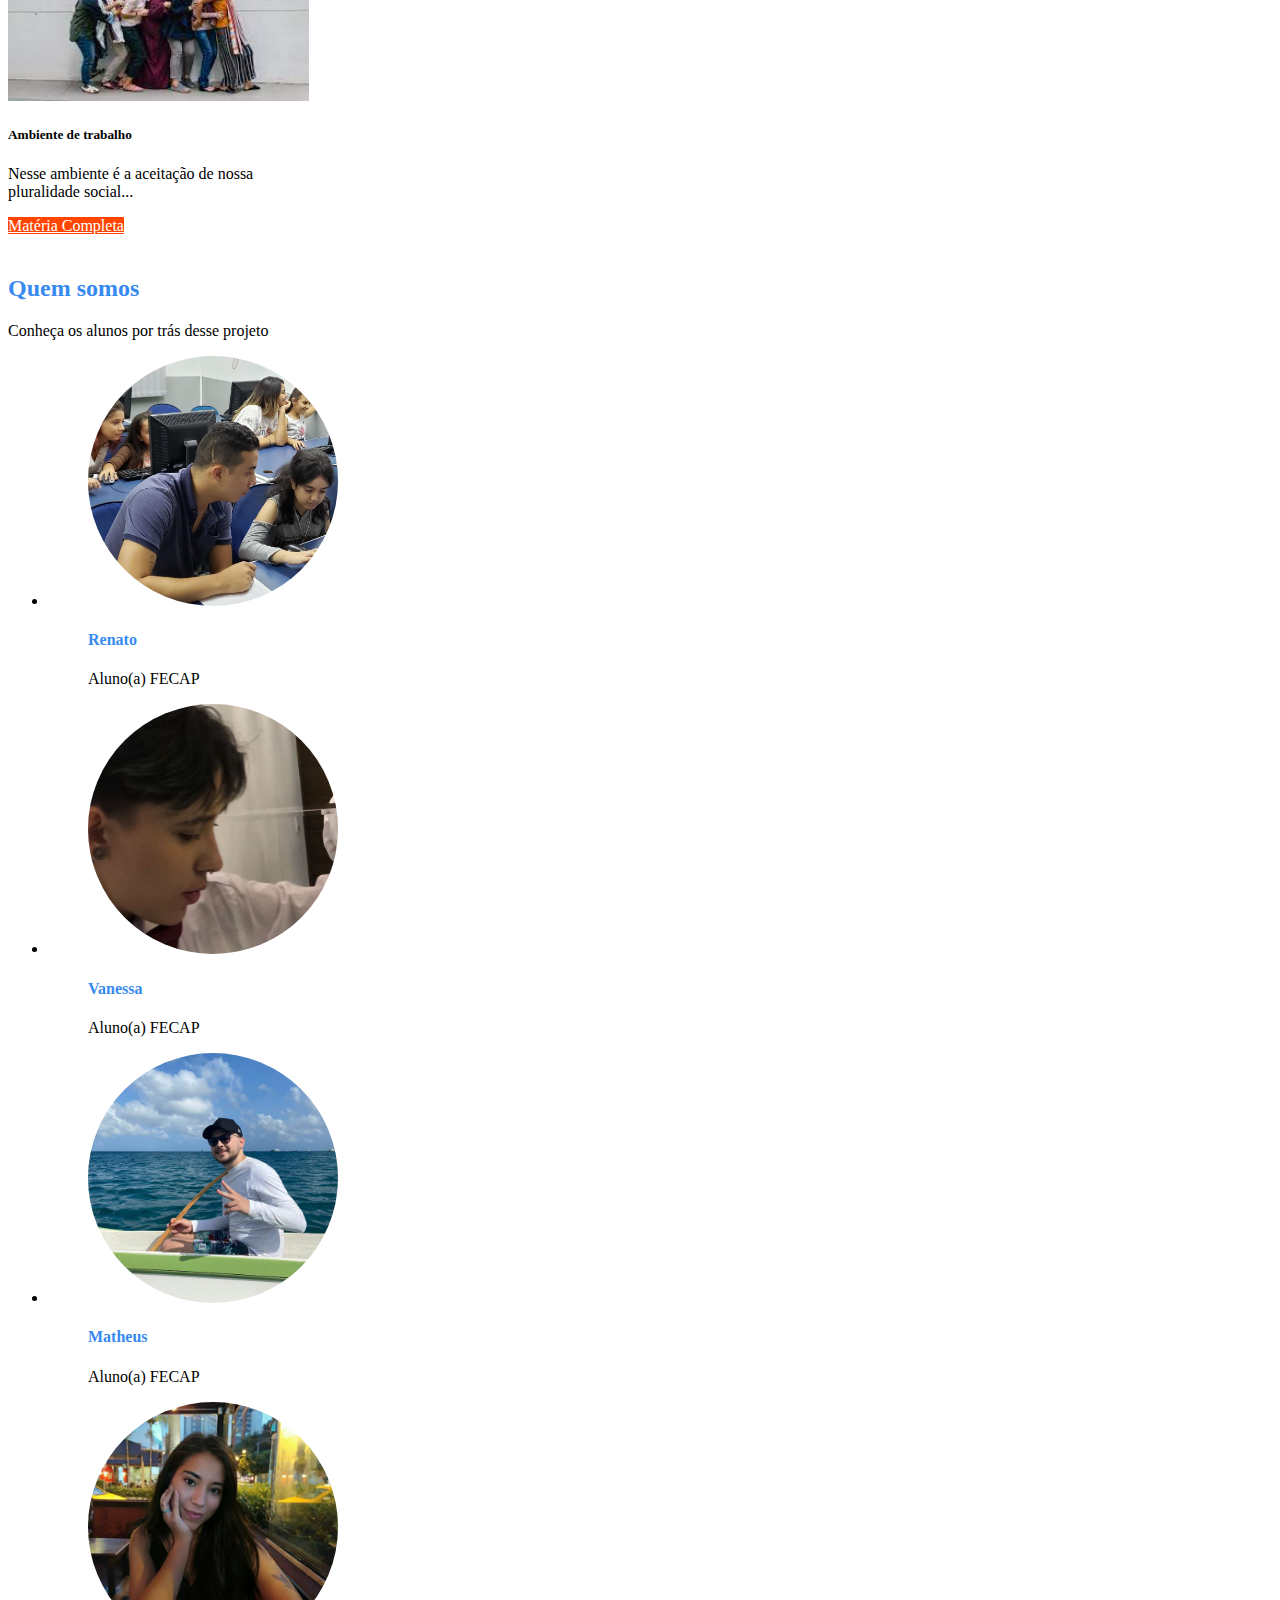
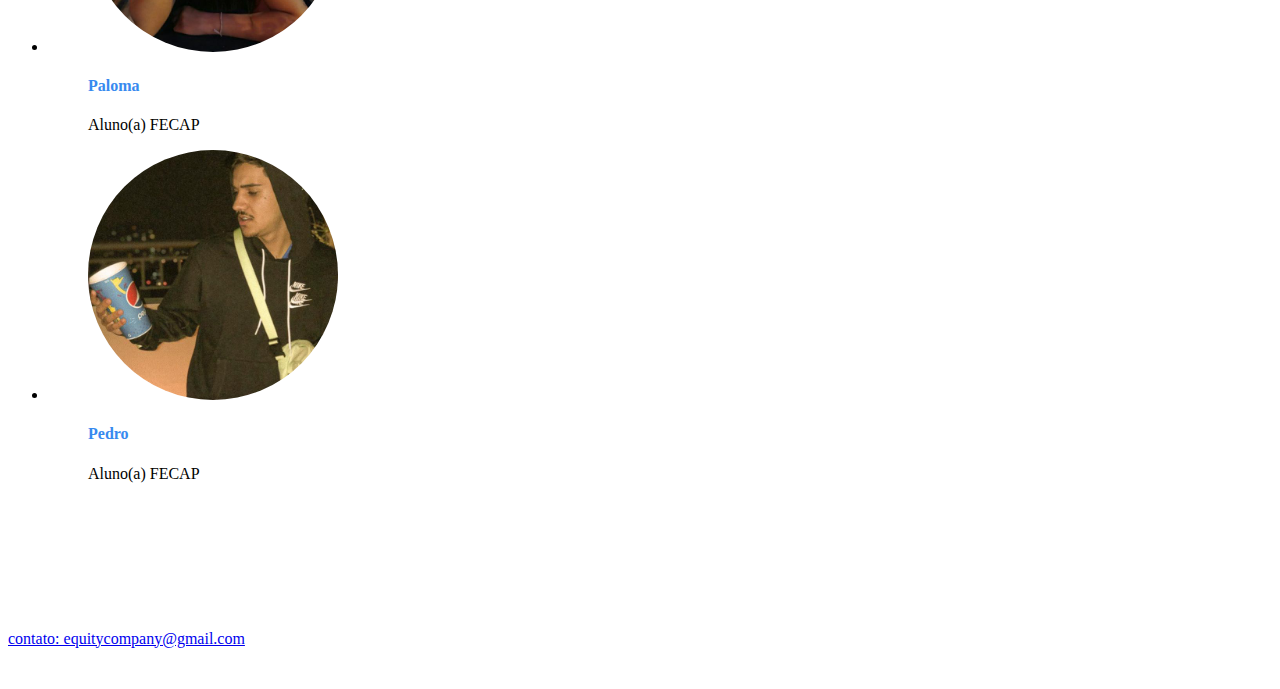
==== commit 8c85ca2e: "footer sempre no final da página" ====
--- a/Projeto-Equity-Front/index.html
+++ b/Projeto-Equity-Front/index.html
@@ -29,10 +29,10 @@
             <a class="nav-link" href="./index.html#quem-somos">Quem somos</a>
           </li>
           <li class="nav-item">
-            <a class="nav-link" data-toggle="modal" data-target="#modal-candidato" href="#">Candidato</a>
-          </li>
-          <li class="nav-item">
-            <a class="nav-link" data-toggle="modal" data-target="#modal-empresa" href="#">Empresa</a>
+            <a class="nav-link" data-toggle="modal" data-target="#modal-candidato" href="#" onclick="click_modallogin()">Candidato</a>
+          </li>
+          <li class="nav-item">
+            <a class="nav-link" data-toggle="modal" data-target="#modal-empresa" href="#" onclick="click_modallogin()">Empresa</a>
           </li>
           <li class="nav-item">
             <a class="nav-link" data-toggle="modal" data-target="#modal-contato" href="#">Contato</a>
@@ -186,7 +186,7 @@
     </section>
 
     <footer id="footer">
-      <div class="container-fluid d-flex bg-secondary py-3 justify-content-center align-items-center">
+      <div class="container-fluid d-flex bg-secondary py-3 justify-content-center align-items-center footercontato">
         <a href="#" class="text-light text-decoration-none py-1 mx-2">contato: equitycompany@gmail.com</a>
         <a href="#" class="text-decoration-none mx-2"><i class="icones text-light fab fa-facebook-square"></i></a>
         <a href="#" class="text-decoration-none mx-2"><i class="icones text-light fab fa-instagram"></i></a>
@@ -195,141 +195,169 @@
     </footer>
   </main>
 
-<!-- modal contato -->
-
-<div class="modal fade" id="modal-contato" tabindex="-1" role="dialog" aria-labelledby="modal-contato-titulo" aria-hidden="true">
-  <div class="modal-dialog" role="document">
-    <dialog class="modal-content">
-      <header class="modal-header">
-        <h5 class="modal-title" id="modal-contato-titulo">Entre em contato</h5>
-        <button type="button" class="close" data-dismiss="modal" aria-label="Close">
-          <span aria-hidden="true">&times;</span>
-        </button>
-      </header>
-      <article class="modal-body">
-        <form>
-          <div class="form-group">
-            <input type="email" class="form-control" id="exampleFormControlInput1" placeholder="Seu nome">
-          </div>
-          <label class="sr-only" for="inlineFormInputGroup">e-mail</label>
-          <div class="input-group mb-2">
-            <div class="input-group-prepend">
-              <div class="input-group-text">@</div>
-            </div>
-            <input type="text" class="form-control" id="inlineFormInputGroup" placeholder="Seu e-mail">
-          </div>
-          <div class="form-group">
-            <textarea class="form-control" id="exampleFormControlTextarea1" rows="3" placeholder="Escreva sua mensagem"></textarea>
-          </div>
-        </form>
-      </article>
-      <footer class="modal-footer">
-        <button type="button" class="btn btn-cor-especial" onclick="sendEmail()">Enviar</button>
-        <button type="button" class="btn btn-secondary" data-dismiss="modal">Fechar</button>
-      </footer>
-    </dialog>
+  <!-- modal contato -->
+
+  <div class="modal fade" id="modal-contato" tabindex="-1" role="dialog" aria-labelledby="modal-contato-titulo" aria-hidden="true">
+    <div class="modal-dialog" role="document">
+      <dialog class="modal-content">
+        <header class="modal-header">
+          <h5 class="modal-title" id="modal-contato-titulo">Entre em contato</h5>
+          <button type="button" class="close" data-dismiss="modal" aria-label="Close">
+            <span aria-hidden="true">&times;</span>
+          </button>
+        </header>
+        <article class="modal-body">
+          <form>
+            <div class="form-group">
+              <input type="email" class="form-control" id="exampleFormControlInput1" placeholder="Seu nome">
+            </div>
+            <label class="sr-only" for="inlineFormInputGroup">e-mail</label>
+            <div class="input-group mb-2">
+              <div class="input-group-prepend">
+                <div class="input-group-text">@</div>
+              </div>
+              <input type="text" class="form-control" id="inlineFormInputGroup" placeholder="Seu e-mail">
+            </div>
+            <div class="form-group">
+              <textarea class="form-control" id="exampleFormControlTextarea1" rows="3" placeholder="Escreva sua mensagem"></textarea>
+            </div>
+          </form>
+        </article>
+        <footer class="modal-footer">
+          <button type="button" class="btn btn-cor-especial" onclick="sendEmail()">Enviar</button>
+          <button type="button" class="btn btn-secondary" data-dismiss="modal">Fechar</button>
+        </footer>
+      </dialog>
+    </div>
   </div>
-</div>
-
-<!-- modal candidato -->
-
-<div class="modal fade" id="modal-candidato" tabindex="-1" role="dialog" aria-labelledby="modal-contato-titulo" aria-hidden="true">
-  <div class="modal-dialog" role="document">
-    <dialog class="modal-content">
-      <header class="modal-header">
-        <h5 class="modal-title" id="modal-contato-titulo">Login Candidato</h5>
-        <button type="button" class="close" data-dismiss="modal" aria-label="Close">
-          <span aria-hidden="true">&times;</span>
-        </button>
-      </header>
-      <article>
-        <div class="container">
+
+  <!-- modal candidato -->
+
+  <div class="modal fade" id="modal-candidato" tabindex="-1" role="dialog" aria-labelledby="modal-contato-titulo" aria-hidden="true">
+    <div class="modal-dialog" role="document">
+      <dialog class="modal-content">
+        <header class="modal-header">
+          <h5 class="modal-title" id="modal-candidato">Login Candidato</h5>
+          <button type="button" class="close" data-dismiss="modal" aria-label="Close">
+            <span aria-hidden="true">&times;</span>
+          </button>
+        </header>
+        <article>
+          <div class="container">
+            <div class="row">
+              <div class="col-1">
+              </div>
+              <div class="col-10">
+                <form>
+                  <div class="form-group">
+                    <label for="InputEmailCandidato">E-mail:</label>
+                    <input type="email" class="form-control" id="InputEmailCandidato" aria-describedby="emailHelp" placeholder="Enter email" required>
+                    <small id="emailHelp" class="form-text text-muted">Não iremos compartilhar o seu e-mail.</small>
+                  </div>
+                  <div class="form-group">
+                    <label for="PasswordCandidato">Senha:</label>
+                    <input type="password" class="form-control" id="PasswordCandidato" placeholder="Password" required>
+                    <img src="https://cdn0.iconfinder.com/data/icons/ui-icons-pack/100/ui-icon-pack-14-512.png" 
+                    id="olho" class="olho" onclick="showPassCand()"><small id="mostrarsenha" class="mostrarsenha" onclick="showPassCand()">Mostrar senha</small>
+                  </div>
+                  <div class="form-check">
+                    <input type="checkbox" class="form-check-input" id="checkinputcandidato">
+                    <label class="form-check-label" for="checkinputcandidato">Lembre-me</label>
+                  </div>
+                  <button type="submit" class="btn btn-cor-especial" id="entrarcand" onclick="doLoginCandidato()">Entrar</button>
+                  <a class="esqueci" data-toggle="modal" data-target="#modal-esquecisenha" href="" onclick="$('#modal-candidato').modal('hide')" >Esqueceu sua senha?</a>
+                </form>
+        </article>
+        <footer class="modal-footer">
           <div class="row">
-            <div class="col-1">
-            </div>
-            <div class="col-10">
-              <form>
-                <div class="form-group">
-                  <label for="exampleInputEmail1">E-mail:</label>
-                  <input type="email" class="form-control" id="exampleInputEmail1" aria-describedby="emailHelp" placeholder="Enter email" required>
-                  <small id="emailHelp" class="form-text text-muted">Não iremos compartilhar o seu e-mail.</small>
-                </div>
-                <div class="form-group">
-                  <label for="exampleInputPassword1">Senha:</label>
-                  <input type="password" class="form-control" id="exampleInputPassword1" placeholder="Password" required>
-                  <img src="https://cdn0.iconfinder.com/data/icons/ui-icons-pack/100/ui-icon-pack-14-512.png" 
-                  id="olho" class="olho" onclick="showPass()"><small id="mostrarsenha" class="mostrarsenha" onclick="showPass()">Mostrar senha</small>
-                </div>
-                <div class="form-check">
-                  <input type="checkbox" class="form-check-input" id="exampleCheck1">
-                  <label class="form-check-label" for="exampleCheck1">Lembre-me</label>
-                </div>
-                <button type="submit" class="btn btn-cor-especial" onclick="doLogin()">Entrar</button>
-                <a class="esqueci" data-toggle="modal" data-target="#modal-esquecisenha" href="https://www.google.com.br/">Esqueceu sua senha?</a>
-              </form>
-      </article>
-      <footer class="modal-footer">
-        <div class="row">
-          <div class="col-7">
-            <p class="font-weight-light">Não faz parte? &#128552;</p>
-          </div>
-          <div class="col-5">
-            <a href="./cadastro-candidato.html" class="btn btn-cor-especial btn-materia">Cadastro</a>
-          </div>
-      </footer>
-    </dialog>
+            <div class="col-7">
+              <p class="font-weight-light">Não faz parte? &#128552;</p>
+            </div>
+            <div class="col-5">
+              <a href="./cadastro-candidato.html" class="btn btn-cor-especial btn-materia">Cadastro</a>
+            </div>
+        </footer>
+      </dialog>
+    </div>
   </div>
-</div>
-
-<!-- modal Empresa -->
-
-<div class="modal fade" id="modal-empresa" tabindex="-1" role="dialog" aria-labelledby="modal-contato-titulo" aria-hidden="true">
-  <div class="modal-dialog" role="document">
-    <dialog class="modal-content">
-      <header class="modal-header">
-        <h5 class="modal-title" id="modal-contato-titulo">Login Empresa</h5>
-        <button type="button" class="close" data-dismiss="modal" aria-label="Close">
-          <span aria-hidden="true">&times;</span>
-        </button>
-      </header>
-      <article>
-        <div class="container">
+
+  <!-- modal Empresa -->
+
+  <div class="modal fade" id="modal-empresa" tabindex="-1" role="dialog" aria-labelledby="modal-contato-titulo" aria-hidden="true">
+    <div class="modal-dialog" role="document">
+      <dialog class="modal-content">
+        <header class="modal-header">
+          <h5 class="modal-title" id="modal-empresa">Login Empresa</h5>
+          <button type="button" class="close" data-dismiss="modal" aria-label="Close">
+            <span aria-hidden="true">&times;</span>
+          </button>
+        </header>
+        <article>
+          <div class="container">
+            <div class="row">
+              <div class="col-1">
+              </div>
+              <div class="col-10">
+                <form>
+                  <div class="form-group">
+                    <label for="InputEmailEmpresa">E-mail:</label>
+                    <input type="email" class="form-control" id="InputEmailEmpresa" aria-describedby="emailHelp" placeholder="Enter email" required>
+                    <small id="emailHelp" class="form-text text-muted">Não iremos compartilhar o seu e-mail.</small>
+                  </div>
+                  <div class="form-group">
+                    <label for="PasswordEmpresa">Senha:</label>
+                    <input type="password" class="form-control" id="PasswordEmpresa" placeholder="Password" required>
+                    <img src="https://cdn0.iconfinder.com/data/icons/ui-icons-pack/100/ui-icon-pack-14-512.png" 
+                    id="olho" class="olho" onclick="showPassEmp()"><small id="mostrarsenha" class="mostrarsenha" onclick="showPassEmp()">Mostrar senha</small>
+                  </div>
+                  <div class="form-check">
+                    <input type="checkbox" class="form-check-input" id="checkinputempresa">
+                    <label class="form-check-label" for="checkinputempresa">Lembre-me</label>
+                  </div>
+                  <button type="submit" class="btn btn-cor-especial" onclick="doLoginEmpresa()">Entrar</button>
+                  <a class="esqueci" data-toggle="modal" data-target="#modal-esquecisenha" href="" onclick="$('#modal-empresa').modal('hide')">Esqueceu sua senha?</a>
+                </form>
+        </article>
+        <footer class="modal-footer">
           <div class="row">
-            <div class="col-1">
-            </div>
-            <div class="col-10">
-              <form>
-                <div class="form-group">
-                  <label for="exampleInputEmail1">E-mail:</label>
-                  <input type="email" class="form-control" id="exampleInputEmail1" aria-describedby="emailHelp" placeholder="Enter email" required>
-                  <small id="emailHelp" class="form-text text-muted">Não iremos compartilhar o seu e-mail.</small>
-                </div>
-                <div class="form-group">
-                  <label for="exampleInputPassword1">Senha:</label>
-                  <input type="password" class="form-control" id="exampleInputPassword1" placeholder="Password" required>
-                  <img src="https://cdn0.iconfinder.com/data/icons/ui-icons-pack/100/ui-icon-pack-14-512.png" 
-                  id="olho" class="olho" onclick="showPass()"><small id="mostrarsenha" class="mostrarsenha" onclick="showPass()">Mostrar senha</small>
-                </div>
-                <div class="form-check">
-                  <input type="checkbox" class="form-check-input" id="exampleCheck1">
-                  <label class="form-check-label" for="exampleCheck1">Lembre-me</label>
-                </div>
-                <button type="submit" class="btn btn-cor-especial" onclick="">Entrar</button>
-                <a class="esqueci" data-toggle="modal" data-target="#modal-esquecisenha" href="https://www.google.com.br/">Esqueceu sua senha?</a>
-              </form>
-      </article>
-      <footer class="modal-footer">
-        <div class="row">
-          <div class="col-8">
-            <p class="font-weight-light">Bora ser diferente? &#128527;</p>
-          </div>
-          <div class="col-4">
-            <a href="./cadastro-empresa.html" class="btn btn-cor-especial btn-materia">Cadastro</a>
-          </div>
-      </footer>
-    </dialog>
+            <div class="col-8">
+              <p class="font-weight-light">Bora ser diferente? &#128527;</p>
+            </div>
+            <div class="col-4">
+              <a href="./cadastro-empresa.html" class="btn btn-cor-especial btn-materia">Cadastro</a>
+            </div>
+        </footer>
+      </dialog>
+    </div>
   </div>
-</div>
+
+  <div class="modal fade" id="modal-esquecisenha" tabindex="-1" role="dialog" aria-labelledby="modal-contato-titulo" aria-hidden="true">
+    <div class="modal-dialog" role="document">
+      <dialog class="modal-content">
+        <header class="modal-header">
+          <h5 class="modal-title" id="modal-contato-titulo">Esqueceu sua senha?</h5>
+          <button type="button" class="close" data-dismiss="modal" aria-label="Close">
+            <span aria-hidden="true">&times;</span>
+          </button>
+        </header>
+        <article class="modal-body">
+          <form>
+            <label class="sr-only" for="inlineFormInputGroup">e-mail</label>
+            <div class="input-group mb-2">
+              <div class="input-group-prepend">
+                <div class="input-group-text">@</div>
+              </div>
+              <input type="text" class="form-control" id="emailinput" placeholder="Seu e-mail">
+            </div>
+          </form>
+        </article>
+        <footer class="modal-footer modal-botoes">
+          <button type="button" class="btn btn-cor-especial" onclick="sendEmailSenha()">Enviar</button>
+          <button type="button" class="btn btn-secondary" data-dismiss="modal">Fechar</button>
+        </footer>
+      </dialog>
+    </div>
+  </div>
 
   <script src="https://code.jquery.com/jquery-3.3.1.slim.min.js" integrity="sha384-q8i/X+965DzO0rT7abK41JStQIAqVgRVzpbzo5smXKp4YfRvH+8abtTE1Pi6jizo" crossorigin="anonymous"></script>
   <script src="https://cdnjs.cloudflare.com/ajax/libs/popper.js/1.14.6/umd/popper.min.js" integrity="sha384-wHAiFfRlMFy6i5SRaxvfOCifBUQy1xHdJ/yoi7FRNXMRBu5WHdZYu1hA6ZOblgut" crossorigin="anonymous"></script>
--- a/Projeto-Equity-Front/src/style.css
+++ b/Projeto-Equity-Front/src/style.css
@@ -102,6 +102,12 @@
   margin: 100px auto;
 }
 
+.footercontato {
+  position:absolute; 
+  text-align: center;
+  line-height: 100px;
+}
+
 .olho {
   cursor: pointer;
   width: 20px;
@@ -150,6 +156,10 @@
   width: 50%;
 }
 
+.form-check {
+  margin-bottom: 2%;
+}
+
 @media screen and (min-width: 480px) {
   .btn-materia:hover {
     transform: scale(1.2);
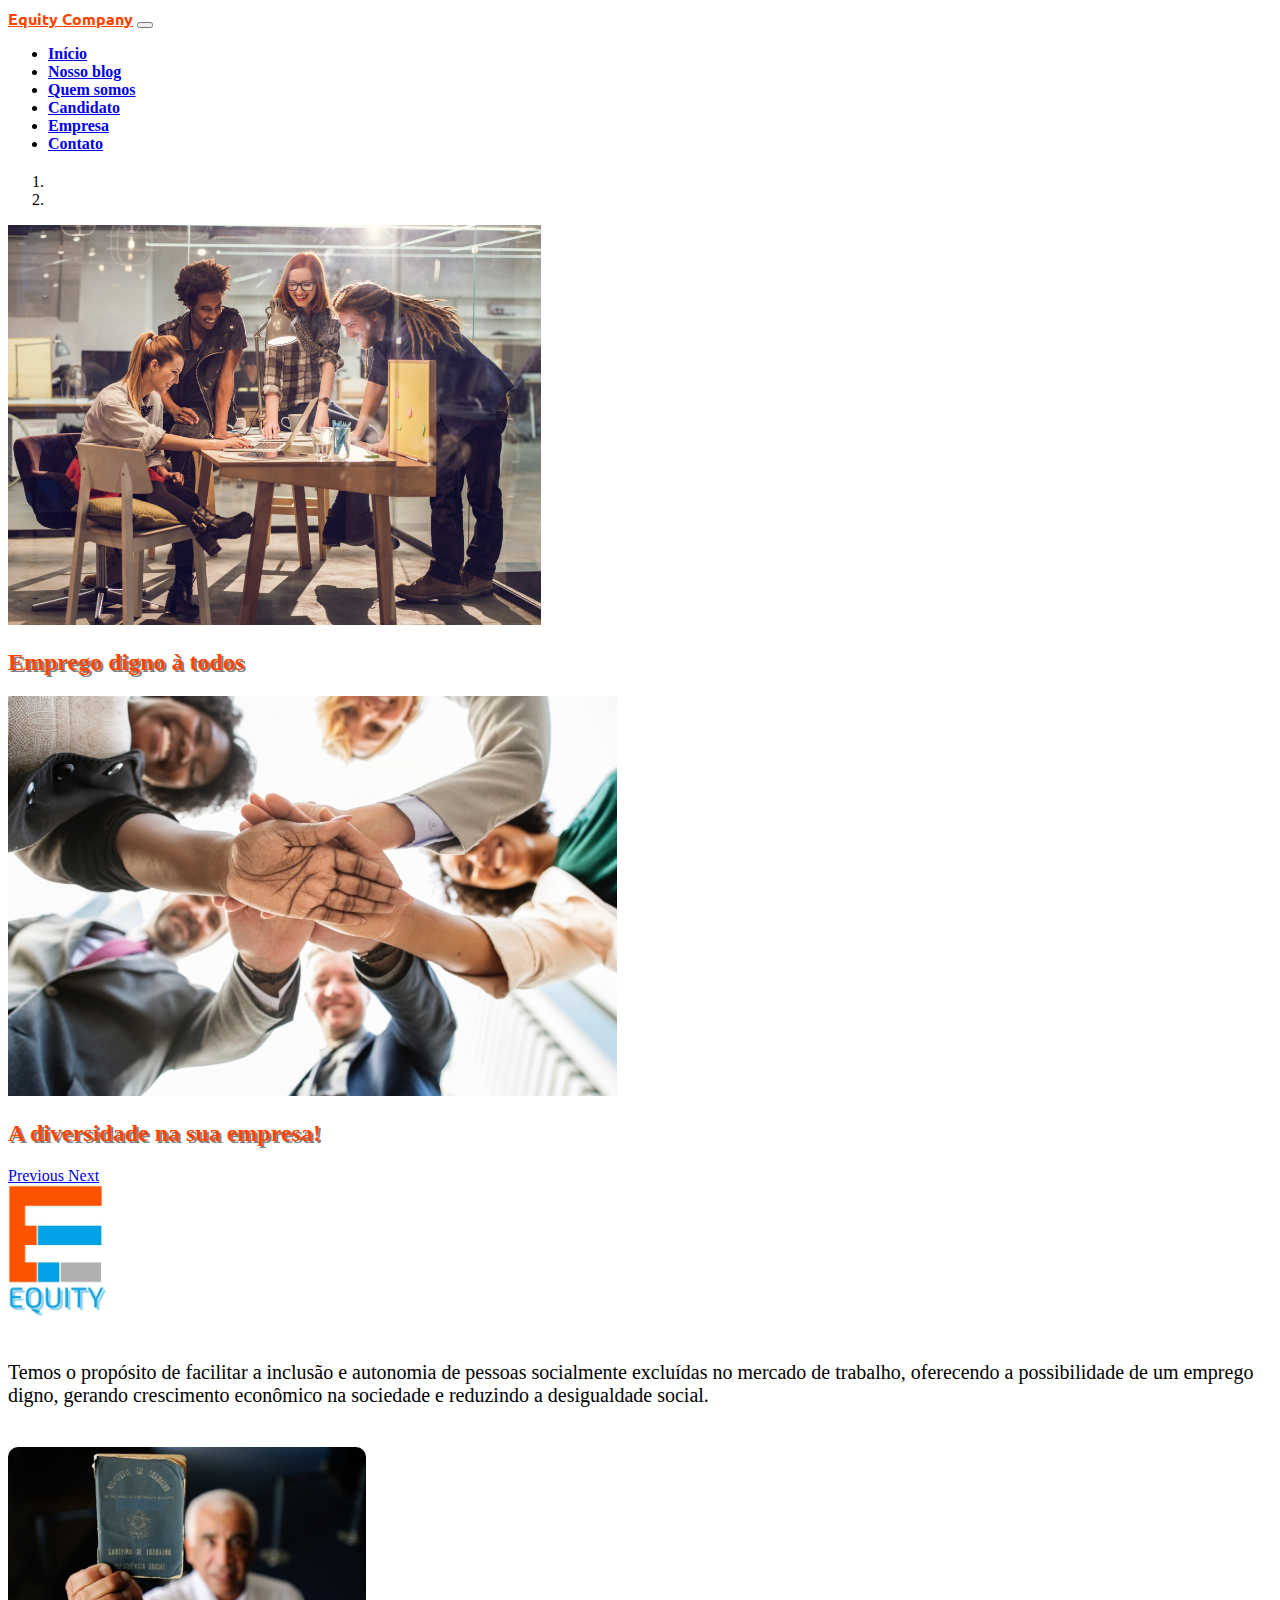
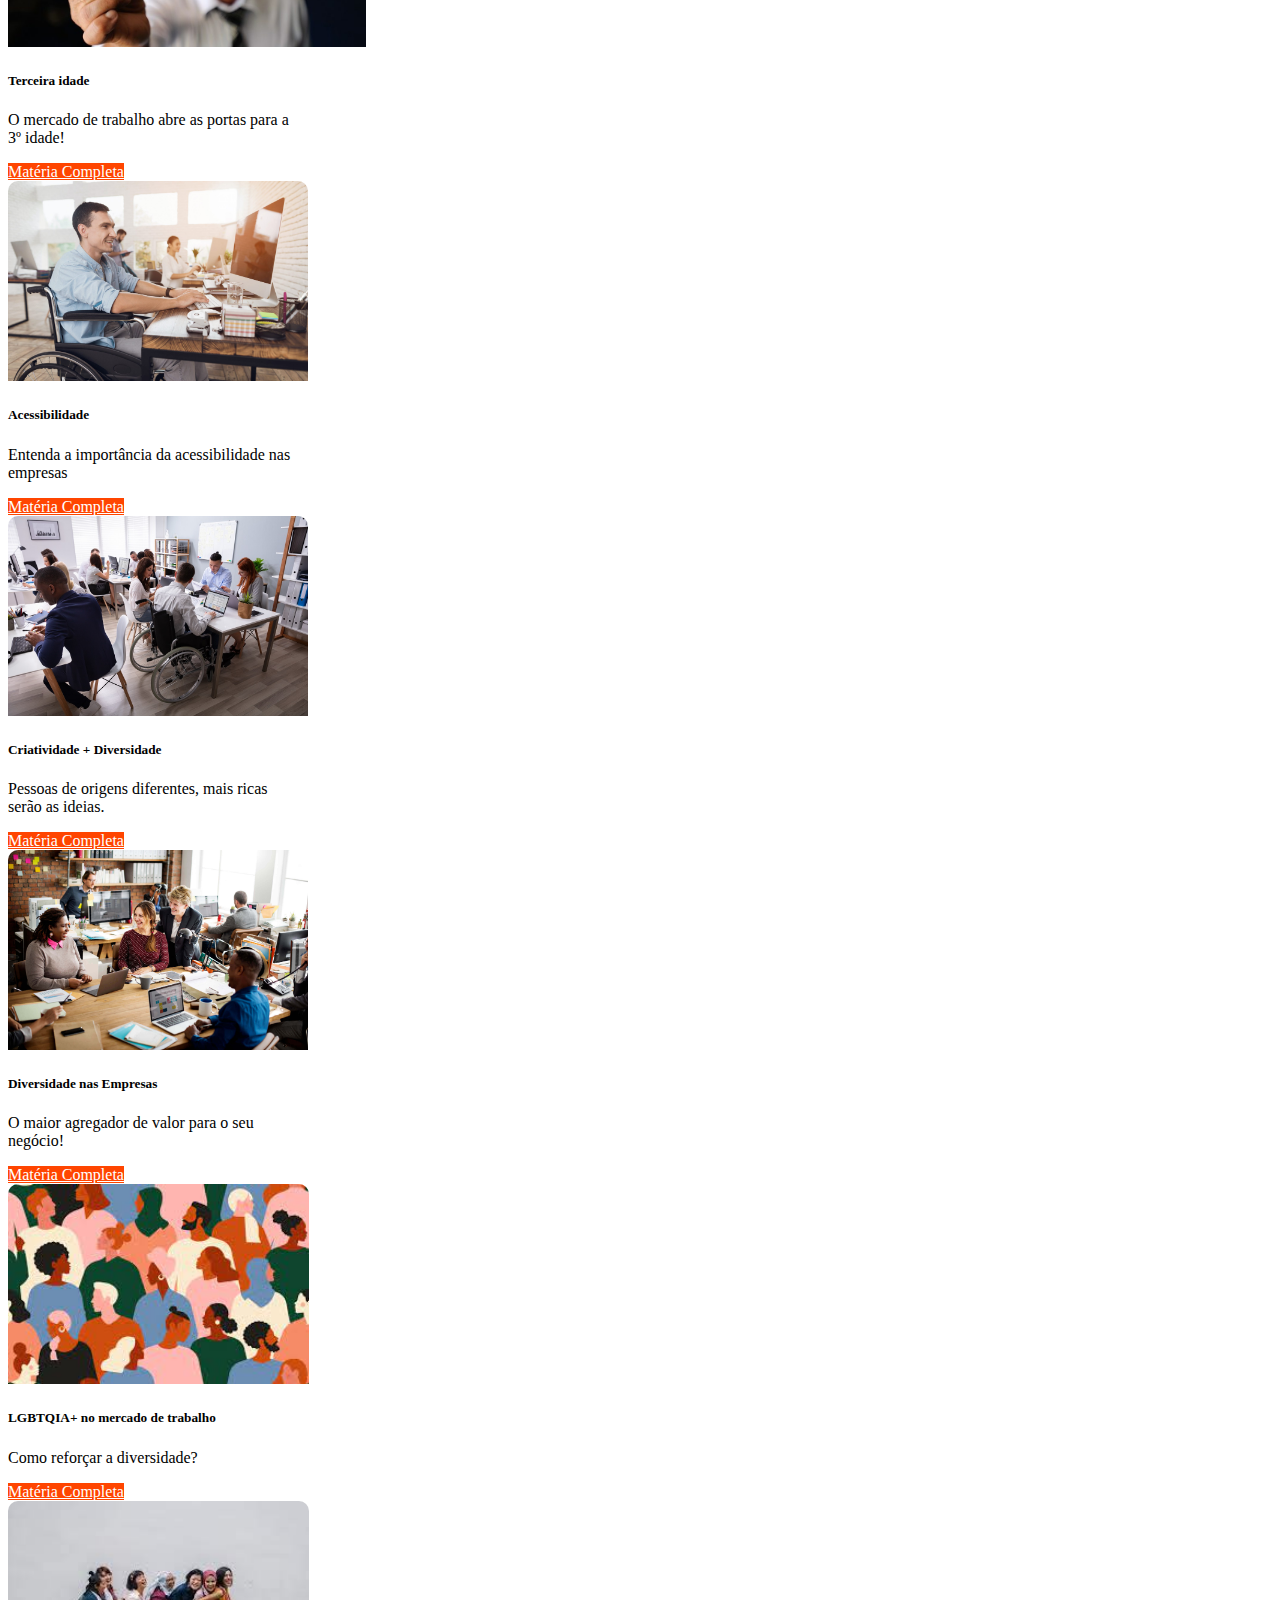
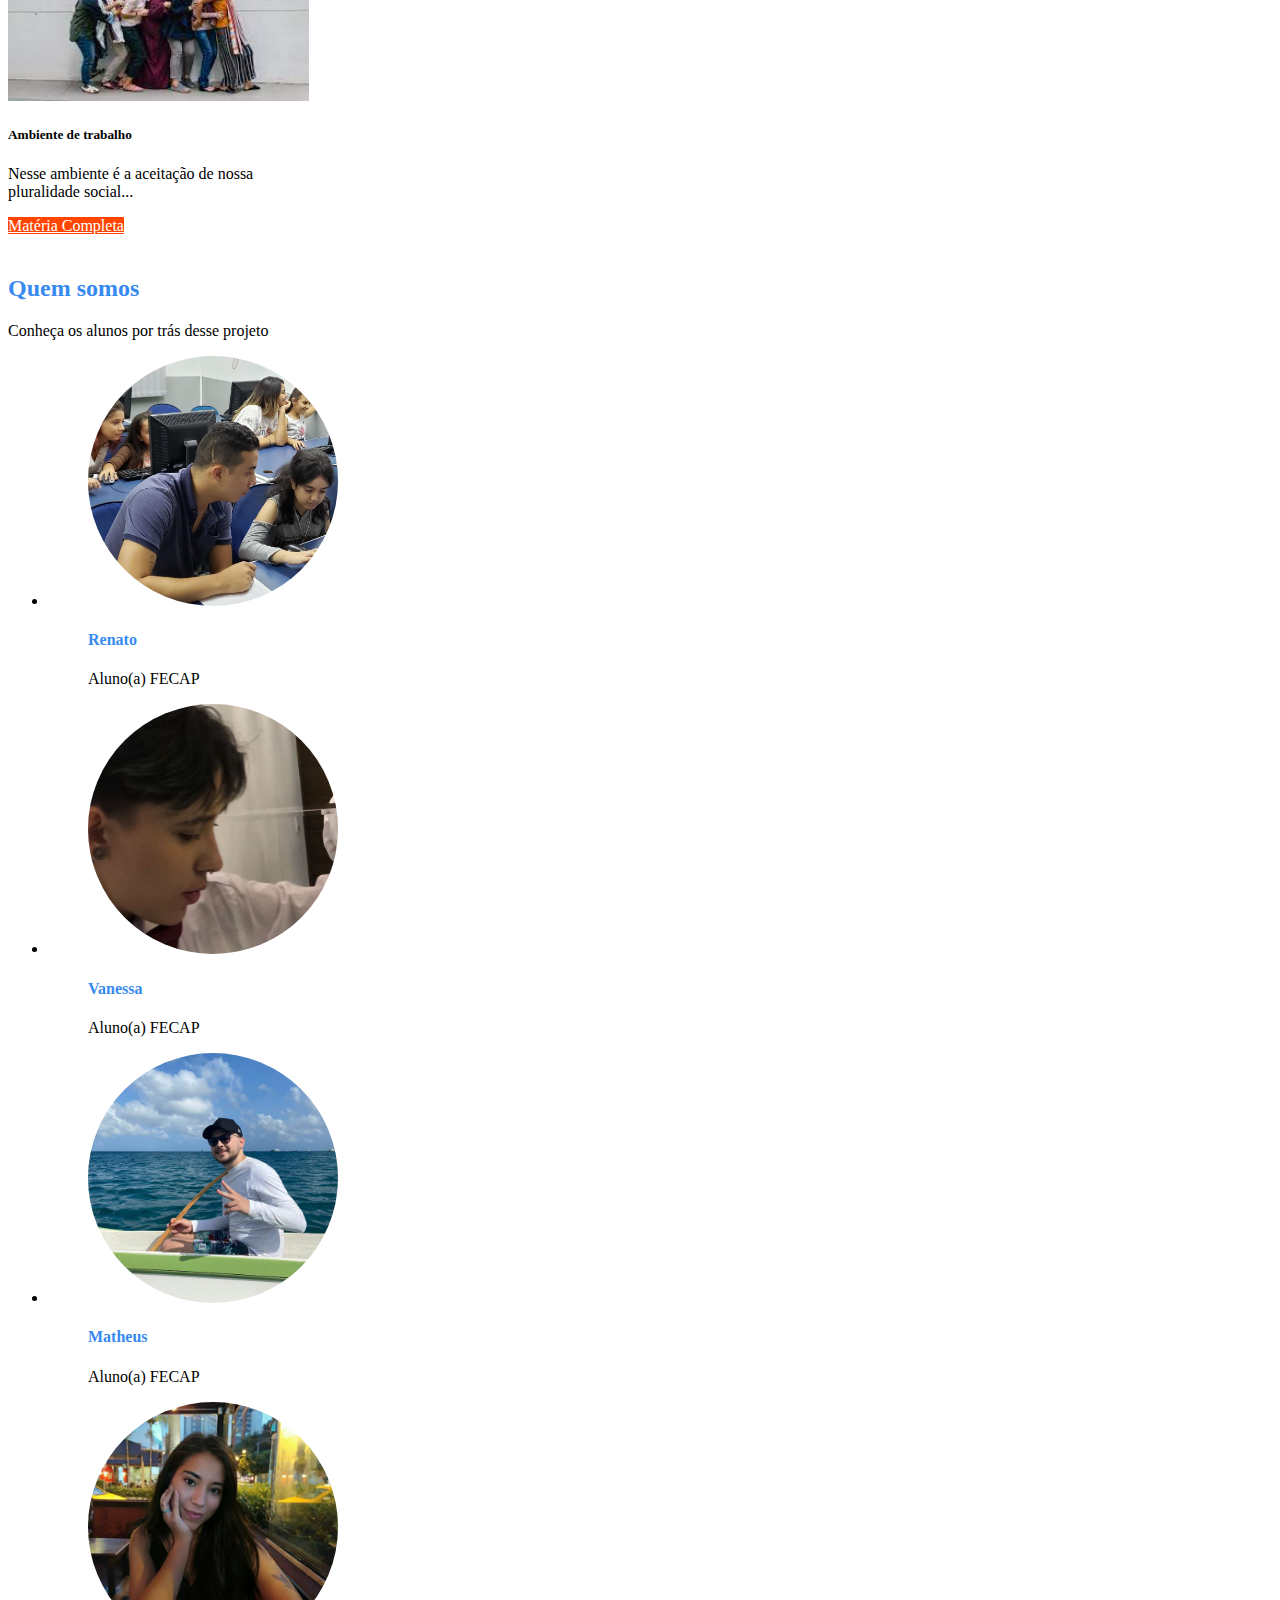
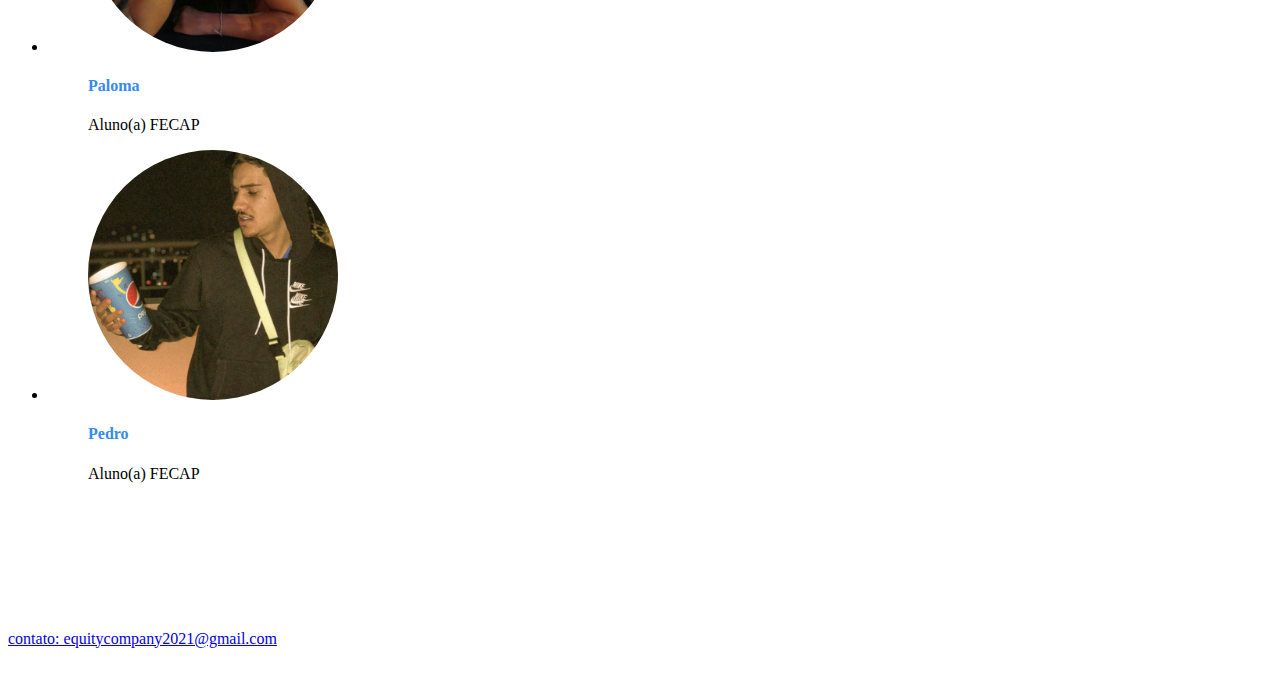
==== commit f7b64fe8: "correção do e-mail" ====
--- a/Projeto-Equity-Front/index.html
+++ b/Projeto-Equity-Front/index.html
@@ -187,7 +187,7 @@
 
     <footer id="footer">
       <div class="container-fluid d-flex bg-secondary py-3 justify-content-center align-items-center footercontato">
-        <a href="#" class="text-light text-decoration-none py-1 mx-2">contato: equitycompany@gmail.com</a>
+        <a href="#" class="text-light text-decoration-none py-1 mx-2">contato: equitycompany2021@gmail.com</a>
         <a href="#" class="text-decoration-none mx-2"><i class="icones text-light fab fa-facebook-square"></i></a>
         <a href="#" class="text-decoration-none mx-2"><i class="icones text-light fab fa-instagram"></i></a>
         <a href="#" class="text-decoration-none mx-2"><i class="icones text-light fab fa-twitter-square"></i></a>
